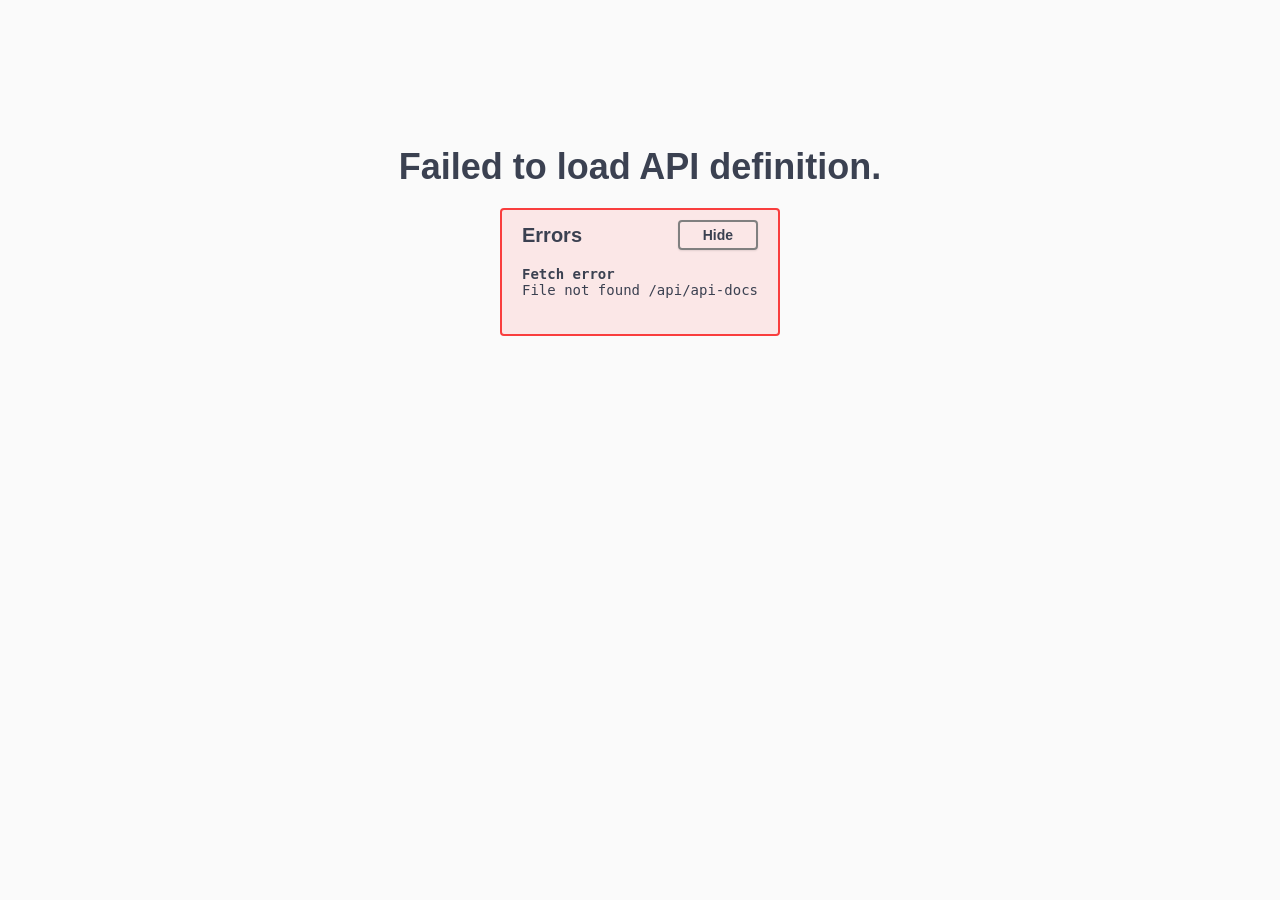
==== web/swagger-ui/index.html @ 10d41999 "new resolve swagger and errors html" ====
<!DOCTYPE html>
<html lang="pt-BR">
<head>
  <meta charset="utf-8" />
  <meta name="viewport" content="width=device-width, initial-scale=1" />
  <meta name="theme-color" content="#5b4bff" />
  <title>EmiteAI API — Documentação Swagger</title>
  <link rel="stylesheet" type="text/css" href="swagger-ui.css" />
  <link rel="icon" type="image/png" href="favicon-32x32.png" sizes="32x32" />
  <link rel="icon" type="image/png" href="favicon-16x16.png" sizes="16x16" />
  <style>
    html { box-sizing: border-box; -webkit-font-smoothing: antialiased; -moz-osx-font-smoothing: grayscale; }
    *, *:before, *:after { box-sizing: inherit; }
    body { margin: 0; background: #fafafa; font-family: system-ui, -apple-system, BlinkMacSystemFont, "Segoe UI", Roboto, "Helvetica Neue", Arial, sans-serif; }
    .topbar { display: none; }
  </style>
</head>
<body>
  <div id="swagger-ui"></div>
  <script src="swagger-ui-bundle.js"></script>
  <script src="swagger-ui-standalone-preset.js"></script>
  <script src="swagger-initializer.js"></script>
  <script>
    window.onload = function() {
      const ui = SwaggerUIBundle({
        url: "/api/api-docs",
        dom_id: "#swagger-ui",
        deepLinking: true,
        presets: [SwaggerUIBundle.presets.apis, SwaggerUIStandalonePreset],
        plugins: [SwaggerUIBundle.plugins.DownloadUrl],
        layout: "StandaloneLayout",
        validatorUrl: null,
        tryItOutEnabled: true,
        filter: true,
        docExpansion: "list",
        displayRequestDuration: true,
        oauth2RedirectUrl: "/api/swagger-ui/oauth2-redirect.html"
      });
      window.ui = ui;
    };
  </script>
</body>
</html>
---- web/swagger-ui/swagger-ui.css ----
.swagger-ui{color:#3b4151;font-family:sans-serif/*! normalize.css v7.0.0 | MIT License | github.com/necolas/normalize.css */}.swagger-ui html{line-height:1.15;-ms-text-size-adjust:100%;-webkit-text-size-adjust:100%}.swagger-ui body{margin:0}.swagger-ui article,.swagger-ui aside,.swagger-ui footer,.swagger-ui header,.swagger-ui nav,.swagger-ui section{display:block}.swagger-ui h1{font-size:2em;margin:.67em 0}.swagger-ui figcaption,.swagger-ui figure,.swagger-ui main{display:block}.swagger-ui figure{margin:1em 40px}.swagger-ui hr{box-sizing:content-box;height:0;overflow:visible}.swagger-ui pre{font-family:monospace,monospace;font-size:1em}.swagger-ui a{background-color:transparent;-webkit-text-decoration-skip:objects}.swagger-ui abbr[title]{border-bottom:none;text-decoration:underline;-webkit-text-decoration:underline dotted;text-decoration:underline dotted}.swagger-ui b,.swagger-ui strong{font-weight:inherit;font-weight:bolder}.swagger-ui code,.swagger-ui kbd,.swagger-ui samp{font-family:monospace,monospace;font-size:1em}.swagger-ui dfn{font-style:italic}.swagger-ui mark{background-color:#ff0;color:#000}.swagger-ui small{font-size:80%}.swagger-ui sub,.swagger-ui sup{font-size:75%;line-height:0;position:relative;vertical-align:baseline}.swagger-ui sub{bottom:-.25em}.swagger-ui sup{top:-.5em}.swagger-ui audio,.swagger-ui video{display:inline-block}.swagger-ui audio:not([controls]){display:none;height:0}.swagger-ui img{border-style:none}.swagger-ui svg:not(:root){overflow:hidden}.swagger-ui button,.swagger-ui input,.swagger-ui optgroup,.swagger-ui select,.swagger-ui textarea{font-family:sans-serif;font-size:100%;line-height:1.15;margin:0}.swagger-ui button,.swagger-ui input{overflow:visible}.swagger-ui button,.swagger-ui select{text-transform:none}.swagger-ui [type=reset],.swagger-ui [type=submit],.swagger-ui button,.swagger-ui html [type=button]{-webkit-appearance:button}.swagger-ui [type=button]::-moz-focus-inner,.swagger-ui [type=reset]::-moz-focus-inner,.swagger-ui [type=submit]::-moz-focus-inner,.swagger-ui button::-moz-focus-inner{border-style:none;padding:0}.swagger-ui [type=button]:-moz-focusring,.swagger-ui [type=reset]:-moz-focusring,.swagger-ui [type=submit]:-moz-focusring,.swagger-ui button:-moz-focusring{outline:1px dotted ButtonText}.swagger-ui fieldset{padding:.35em .75em .625em}.swagger-ui legend{box-sizing:border-box;color:inherit;display:table;max-width:100%;padding:0;white-space:normal}.swagger-ui progress{display:inline-block;vertical-align:baseline}.swagger-ui textarea{overflow:auto}.swagger-ui [type=checkbox],.swagger-ui [type=radio]{box-sizing:border-box;padding:0}.swagger-ui [type=number]::-webkit-inner-spin-button,.swagger-ui [type=number]::-webkit-outer-spin-button{height:auto}.swagger-ui [type=search]{-webkit-appearance:textfield;outline-offset:-2px}.swagger-ui [type=search]::-webkit-search-cancel-button,.swagger-ui [type=search]::-webkit-search-decoration{-webkit-appearance:none}.swagger-ui ::-webkit-file-upload-button{-webkit-appearance:button;font:inherit}.swagger-ui details,.swagger-ui menu{display:block}.swagger-ui summary{display:list-item}.swagger-ui canvas{display:inline-block}.swagger-ui [hidden],.swagger-ui template{display:none}.swagger-ui .debug *{outline:1px solid gold}.swagger-ui .debug-white *{outline:1px solid #fff}.swagger-ui .debug-black *{outline:1px solid #000}.swagger-ui .debug-grid{background:transparent url([data-uri]) repeat 0 0}.swagger-ui .debug-grid-16{background:transparent url([data-uri]) repeat 0 0}.swagger-ui .debug-grid-8-solid{background:#fff url([data-uri]) repeat 0 0}.swagger-ui .debug-grid-16-solid{background:#fff url([data-uri]) repeat 0 0}.swagger-ui .border-box,.swagger-ui a,.swagger-ui article,.swagger-ui body,.swagger-ui code,.swagger-ui dd,.swagger-ui div,.swagger-ui dl,.swagger-ui dt,.swagger-ui fieldset,.swagger-ui footer,.swagger-ui form,.swagger-ui h1,.swagger-ui h2,.swagger-ui h3,.swagger-ui h4,.swagger-ui h5,.swagger-ui h6,.swagger-ui header,.swagger-ui html,.swagger-ui input[type=email],.swagger-ui input[type=number],.swagger-ui input[type=password],.swagger-ui input[type=tel],.swagger-ui input[type=text],.swagger-ui input[type=url],.swagger-ui legend,.swagger-ui li,.swagger-ui main,.swagger-ui ol,.swagger-ui p,.swagger-ui pre,.swagger-ui section,.swagger-ui table,.swagger-ui td,.swagger-ui textarea,.swagger-ui th,.swagger-ui tr,.swagger-ui ul{box-sizing:border-box}.swagger-ui .aspect-ratio{height:0;position:relative}.swagger-ui .aspect-ratio--16x9{padding-bottom:56.25%}.swagger-ui .aspect-ratio--9x16{padding-bottom:177.77%}.swagger-ui .aspect-ratio--4x3{padding-bottom:75%}.swagger-ui .aspect-ratio--3x4{padding-bottom:133.33%}.swagger-ui .aspect-ratio--6x4{padding-bottom:66.6%}.swagger-ui .aspect-ratio--4x6{padding-bottom:150%}.swagger-ui .aspect-ratio--8x5{padding-bottom:62.5%}.swagger-ui .aspect-ratio--5x8{padding-bottom:160%}.swagger-ui .aspect-ratio--7x5{padding-bottom:71.42%}.swagger-ui .aspect-ratio--5x7{padding-bottom:140%}.swagger-ui .aspect-ratio--1x1{padding-bottom:100%}.swagger-ui .aspect-ratio--object{bottom:0;height:100%;left:0;position:absolute;right:0;top:0;width:100%;z-index:100}@media screen and (min-width:30em){.swagger-ui .aspect-ratio-ns{height:0;position:relative}.swagger-ui .aspect-ratio--16x9-ns{padding-bottom:56.25%}.swagger-ui .aspect-ratio--9x16-ns{padding-bottom:177.77%}.swagger-ui .aspect-ratio--4x3-ns{padding-bottom:75%}.swagger-ui .aspect-ratio--3x4-ns{padding-bottom:133.33%}.swagger-ui .aspect-ratio--6x4-ns{padding-bottom:66.6%}.swagger-ui .aspect-ratio--4x6-ns{padding-bottom:150%}.swagger-ui .aspect-ratio--8x5-ns{padding-bottom:62.5%}.swagger-ui .aspect-ratio--5x8-ns{padding-bottom:160%}.swagger-ui .aspect-ratio--7x5-ns{padding-bottom:71.42%}.swagger-ui .aspect-ratio--5x7-ns{padding-bottom:140%}.swagger-ui .aspect-ratio--1x1-ns{padding-bottom:100%}.swagger-ui .aspect-ratio--object-ns{bottom:0;height:100%;left:0;position:absolute;right:0;top:0;width:100%;z-index:100}}@media screen and (min-width:30em)and (max-width:60em){.swagger-ui .aspect-ratio-m{height:0;position:relative}.swagger-ui .aspect-ratio--16x9-m{padding-bottom:56.25%}.swagger-ui .aspect-ratio--9x16-m{padding-bottom:177.77%}.swagger-ui .aspect-ratio--4x3-m{padding-bottom:75%}.swagger-ui .aspect-ratio--3x4-m{padding-bottom:133.33%}.swagger-ui .aspect-ratio--6x4-m{padding-bottom:66.6%}.swagger-ui .aspect-ratio--4x6-m{padding-bottom:150%}.swagger-ui .aspect-ratio--8x5-m{padding-bottom:62.5%}.swagger-ui .aspect-ratio--5x8-m{padding-bottom:160%}.swagger-ui .aspect-ratio--7x5-m{padding-bottom:71.42%}.swagger-ui .aspect-ratio--5x7-m{padding-bottom:140%}.swagger-ui .aspect-ratio--1x1-m{padding-bottom:100%}.swagger-ui .aspect-ratio--object-m{bottom:0;height:100%;left:0;position:absolute;right:0;top:0;width:100%;z-index:100}}@media screen and (min-width:60em){.swagger-ui .aspect-ratio-l{height:0;position:relative}.swagger-ui .aspect-ratio--16x9-l{padding-bottom:56.25%}.swagger-ui .aspect-ratio--9x16-l{padding-bottom:177.77%}.swagger-ui .aspect-ratio--4x3-l{padding-bottom:75%}.swagger-ui .aspect-ratio--3x4-l{padding-bottom:133.33%}.swagger-ui .aspect-ratio--6x4-l{padding-bottom:66.6%}.swagger-ui .aspect-ratio--4x6-l{padding-bottom:150%}.swagger-ui .aspect-ratio--8x5-l{padding-bottom:62.5%}.swagger-ui .aspect-ratio--5x8-l{padding-bottom:160%}.swagger-ui .aspect-ratio--7x5-l{padding-bottom:71.42%}.swagger-ui .aspect-ratio--5x7-l{padding-bottom:140%}.swagger-ui .aspect-ratio--1x1-l{padding-bottom:100%}.swagger-ui .aspect-ratio--object-l{bottom:0;height:100%;left:0;position:absolute;right:0;top:0;width:100%;z-index:100}}.swagger-ui img{max-width:100%}.swagger-ui .cover{background-size:cover!important}.swagger-ui .contain{background-size:contain!important}@media screen and (min-width:30em){.swagger-ui .cover-ns{background-size:cover!important}.swagger-ui .contain-ns{background-size:contain!important}}@media screen and (min-width:30em)and (max-width:60em){.swagger-ui .cover-m{background-size:cover!important}.swagger-ui .contain-m{background-size:contain!important}}@media screen and (min-width:60em){.swagger-ui .cover-l{background-size:cover!important}.swagger-ui .contain-l{background-size:contain!important}}.swagger-ui .bg-center{background-position:50%;background-repeat:no-repeat}.swagger-ui .bg-top{background-position:top;background-repeat:no-repeat}.swagger-ui .bg-right{background-position:100%;background-repeat:no-repeat}.swagger-ui .bg-bottom{background-position:bottom;background-repeat:no-repeat}.swagger-ui .bg-left{background-position:0;background-repeat:no-repeat}@media screen and (min-width:30em){.swagger-ui .bg-center-ns{background-position:50%;background-repeat:no-repeat}.swagger-ui .bg-top-ns{background-position:top;background-repeat:no-repeat}.swagger-ui .bg-right-ns{background-position:100%;background-repeat:no-repeat}.swagger-ui .bg-bottom-ns{background-position:bottom;background-repeat:no-repeat}.swagger-ui .bg-left-ns{background-position:0;background-repeat:no-repeat}}@media screen and (min-width:30em)and (max-width:60em){.swagger-ui .bg-center-m{background-position:50%;background-repeat:no-repeat}.swagger-ui .bg-top-m{background-position:top;background-repeat:no-repeat}.swagger-ui .bg-right-m{background-position:100%;background-repeat:no-repeat}.swagger-ui .bg-bottom-m{background-position:bottom;background-repeat:no-repeat}.swagger-ui .bg-left-m{background-position:0;background-repeat:no-repeat}}@media screen and (min-width:60em){.swagger-ui .bg-center-l{background-position:50%;background-repeat:no-repeat}.swagger-ui .bg-top-l{background-position:top;background-repeat:no-repeat}.swagger-ui .bg-right-l{background-position:100%;background-repeat:no-repeat}.swagger-ui .bg-bottom-l{background-position:bottom;background-repeat:no-repeat}.swagger-ui .bg-left-l{background-position:0;background-repeat:no-repeat}}.swagger-ui .outline{outline:1px solid}.swagger-ui .outline-transparent{outline:1px solid transparent}.swagger-ui .outline-0{outline:0}@media screen and (min-width:30em){.swagger-ui .outline-ns{outline:1px solid}.swagger-ui .outline-transparent-ns{outline:1px solid transparent}.swagger-ui .outline-0-ns{outline:0}}@media screen and (min-width:30em)and (max-width:60em){.swagger-ui .outline-m{outline:1px solid}.swagger-ui .outline-transparent-m{outline:1px solid transparent}.swagger-ui .outline-0-m{outline:0}}@media screen and (min-width:60em){.swagger-ui .outline-l{outline:1px solid}.swagger-ui .outline-transparent-l{outline:1px solid transparent}.swagger-ui .outline-0-l{outline:0}}.swagger-ui .ba{border-style:solid;border-width:1px}.swagger-ui .bt{border-top-style:solid;border-top-width:1px}.swagger-ui .br{border-right-style:solid;border-right-width:1px}.swagger-ui .bb{border-bottom-style:solid;border-bottom-width:1px}.swagger-ui .bl{border-left-style:solid;border-left-width:1px}.swagger-ui .bn{border-style:none;border-width:0}@media screen and (min-width:30em){.swagger-ui .ba-ns{border-style:solid;border-width:1px}.swagger-ui .bt-ns{border-top-style:solid;border-top-width:1px}.swagger-ui .br-ns{border-right-style:solid;border-right-width:1px}.swagger-ui .bb-ns{border-bottom-style:solid;border-bottom-width:1px}.swagger-ui .bl-ns{border-left-style:solid;border-left-width:1px}.swagger-ui .bn-ns{border-style:none;border-width:0}}@media screen and (min-width:30em)and (max-width:60em){.swagger-ui .ba-m{border-style:solid;border-width:1px}.swagger-ui .bt-m{border-top-style:solid;border-top-width:1px}.swagger-ui .br-m{border-right-style:solid;border-right-width:1px}.swagger-ui .bb-m{border-bottom-style:solid;border-bottom-width:1px}.swagger-ui .bl-m{border-left-style:solid;border-left-width:1px}.swagger-ui .bn-m{border-style:none;border-width:0}}@media screen and (min-width:60em){.swagger-ui .ba-l{border-style:solid;border-width:1px}.swagger-ui .bt-l{border-top-style:solid;border-top-width:1px}.swagger-ui .br-l{border-right-style:solid;border-right-width:1px}.swagger-ui .bb-l{border-bottom-style:solid;border-bottom-width:1px}.swagger-ui .bl-l{border-left-style:solid;border-left-width:1px}.swagger-ui .bn-l{border-style:none;border-width:0}}.swagger-ui .b--black{border-color:#000}.swagger-ui .b--near-black{border-color:#111}.swagger-ui .b--dark-gray{border-color:#333}.swagger-ui .b--mid-gray{border-color:#555}.swagger-ui .b--gray{border-color:#777}.swagger-ui .b--silver{border-color:#999}.swagger-ui .b--light-silver{border-color:#aaa}.swagger-ui .b--moon-gray{border-color:#ccc}.swagger-ui .b--light-gray{border-color:#eee}.swagger-ui .b--near-white{border-color:#f4f4f4}.swagger-ui .b--white{border-color:#fff}.swagger-ui .b--white-90{border-color:hsla(0,0%,100%,.9)}.swagger-ui .b--white-80{border-color:hsla(0,0%,100%,.8)}.swagger-ui .b--white-70{border-color:hsla(0,0%,100%,.7)}.swagger-ui .b--white-60{border-color:hsla(0,0%,100%,.6)}.swagger-ui .b--white-50{border-color:hsla(0,0%,100%,.5)}.swagger-ui .b--white-40{border-color:hsla(0,0%,100%,.4)}.swagger-ui .b--white-30{border-color:hsla(0,0%,100%,.3)}.swagger-ui .b--white-20{border-color:hsla(0,0%,100%,.2)}.swagger-ui .b--white-10{border-color:hsla(0,0%,100%,.1)}.swagger-ui .b--white-05{border-color:hsla(0,0%,100%,.05)}.swagger-ui .b--white-025{border-color:hsla(0,0%,100%,.025)}.swagger-ui .b--white-0125{border-color:hsla(0,0%,100%,.013)}.swagger-ui .b--black-90{border-color:rgba(0,0,0,.9)}.swagger-ui .b--black-80{border-color:rgba(0,0,0,.8)}.swagger-ui .b--black-70{border-color:rgba(0,0,0,.7)}.swagger-ui .b--black-60{border-color:rgba(0,0,0,.6)}.swagger-ui .b--black-50{border-color:rgba(0,0,0,.5)}.swagger-ui .b--black-40{border-color:rgba(0,0,0,.4)}.swagger-ui .b--black-30{border-color:rgba(0,0,0,.3)}.swagger-ui .b--black-20{border-color:rgba(0,0,0,.2)}.swagger-ui .b--black-10{border-color:rgba(0,0,0,.1)}.swagger-ui .b--black-05{border-color:rgba(0,0,0,.05)}.swagger-ui .b--black-025{border-color:rgba(0,0,0,.025)}.swagger-ui .b--black-0125{border-color:rgba(0,0,0,.013)}.swagger-ui .b--dark-red{border-color:#e7040f}.swagger-ui .b--red{border-color:#ff4136}.swagger-ui .b--light-red{border-color:#ff725c}.swagger-ui .b--orange{border-color:#ff6300}.swagger-ui .b--gold{border-color:#ffb700}.swagger-ui .b--yellow{border-color:gold}.swagger-ui .b--light-yellow{border-color:#fbf1a9}.swagger-ui .b--purple{border-color:#5e2ca5}.swagger-ui .b--light-purple{border-color:#a463f2}.swagger-ui .b--dark-pink{border-color:#d5008f}.swagger-ui .b--hot-pink{border-color:#ff41b4}.swagger-ui .b--pink{border-color:#ff80cc}.swagger-ui .b--light-pink{border-color:#ffa3d7}.swagger-ui .b--dark-green{border-color:#137752}.swagger-ui .b--green{border-color:#19a974}.swagger-ui .b--light-green{border-color:#9eebcf}.swagger-ui .b--navy{border-color:#001b44}.swagger-ui .b--dark-blue{border-color:#00449e}.swagger-ui .b--blue{border-color:#357edd}.swagger-ui .b--light-blue{border-color:#96ccff}.swagger-ui .b--lightest-blue{border-color:#cdecff}.swagger-ui .b--washed-blue{border-color:#f6fffe}.swagger-ui .b--washed-green{border-color:#e8fdf5}.swagger-ui .b--washed-yellow{border-color:#fffceb}.swagger-ui .b--washed-red{border-color:#ffdfdf}.swagger-ui .b--transparent{border-color:transparent}.swagger-ui .b--inherit{border-color:inherit}.swagger-ui .br0{border-radius:0}.swagger-ui .br1{border-radius:.125rem}.swagger-ui .br2{border-radius:.25rem}.swagger-ui .br3{border-radius:.5rem}.swagger-ui .br4{border-radius:1rem}.swagger-ui .br-100{border-radius:100%}.swagger-ui .br-pill{border-radius:9999px}.swagger-ui .br--bottom{border-top-left-radius:0;border-top-right-radius:0}.swagger-ui .br--top{border-bottom-left-radius:0;border-bottom-right-radius:0}.swagger-ui .br--right{border-bottom-left-radius:0;border-top-left-radius:0}.swagger-ui .br--left{border-bottom-right-radius:0;border-top-right-radius:0}@media screen and (min-width:30em){.swagger-ui .br0-ns{border-radius:0}.swagger-ui .br1-ns{border-radius:.125rem}.swagger-ui .br2-ns{border-radius:.25rem}.swagger-ui .br3-ns{border-radius:.5rem}.swagger-ui .br4-ns{border-radius:1rem}.swagger-ui .br-100-ns{border-radius:100%}.swagger-ui .br-pill-ns{border-radius:9999px}.swagger-ui .br--bottom-ns{border-top-left-radius:0;border-top-right-radius:0}.swagger-ui .br--top-ns{border-bottom-left-radius:0;border-bottom-right-radius:0}.swagger-ui .br--right-ns{border-bottom-left-radius:0;border-top-left-radius:0}.swagger-ui .br--left-ns{border-bottom-right-radius:0;border-top-right-radius:0}}@media screen and (min-width:30em)and (max-width:60em){.swagger-ui .br0-m{border-radius:0}.swagger-ui .br1-m{border-radius:.125rem}.swagger-ui .br2-m{border-radius:.25rem}.swagger-ui .br3-m{border-radius:.5rem}.swagger-ui .br4-m{border-radius:1rem}.swagger-ui .br-100-m{border-radius:100%}.swagger-ui .br-pill-m{border-radius:9999px}.swagger-ui .br--bottom-m{border-top-left-radius:0;border-top-right-radius:0}.swagger-ui .br--top-m{border-bottom-left-radius:0;border-bottom-right-radius:0}.swagger-ui .br--right-m{border-bottom-left-radius:0;border-top-left-radius:0}.swagger-ui .br--left-m{border-bottom-right-radius:0;border-top-right-radius:0}}@media screen and (min-width:60em){.swagger-ui .br0-l{border-radius:0}.swagger-ui .br1-l{border-radius:.125rem}.swagger-ui .br2-l{border-radius:.25rem}.swagger-ui .br3-l{border-radius:.5rem}.swagger-ui .br4-l{border-radius:1rem}.swagger-ui .br-100-l{border-radius:100%}.swagger-ui .br-pill-l{border-radius:9999px}.swagger-ui .br--bottom-l{border-top-left-radius:0;border-top-right-radius:0}.swagger-ui .br--top-l{border-bottom-left-radius:0;border-bottom-right-radius:0}.swagger-ui .br--right-l{border-bottom-left-radius:0;border-top-left-radius:0}.swagger-ui .br--left-l{border-bottom-right-radius:0;border-top-right-radius:0}}.swagger-ui .b--dotted{border-style:dotted}.swagger-ui .b--dashed{border-style:dashed}.swagger-ui .b--solid{border-style:solid}.swagger-ui .b--none{border-style:none}@media screen and (min-width:30em){.swagger-ui .b--dotted-ns{border-style:dotted}.swagger-ui .b--dashed-ns{border-style:dashed}.swagger-ui .b--solid-ns{border-style:solid}.swagger-ui .b--none-ns{border-style:none}}@media screen and (min-width:30em)and (max-width:60em){.swagger-ui .b--dotted-m{border-style:dotted}.swagger-ui .b--dashed-m{border-style:dashed}.swagger-ui .b--solid-m{border-style:solid}.swagger-ui .b--none-m{border-style:none}}@media screen and (min-width:60em){.swagger-ui .b--dotted-l{border-style:dotted}.swagger-ui .b--dashed-l{border-style:dashed}.swagger-ui .b--solid-l{border-style:solid}.swagger-ui .b--none-l{border-style:none}}.swagger-ui .bw0{border-width:0}.swagger-ui .bw1{border-width:.125rem}.swagger-ui .bw2{border-width:.25rem}.swagger-ui .bw3{border-width:.5rem}.swagger-ui .bw4{border-width:1rem}.swagger-ui .bw5{border-width:2rem}.swagger-ui .bt-0{border-top-width:0}.swagger-ui .br-0{border-right-width:0}.swagger-ui .bb-0{border-bottom-width:0}.swagger-ui .bl-0{border-left-width:0}@media screen and (min-width:30em){.swagger-ui .bw0-ns{border-width:0}.swagger-ui .bw1-ns{border-width:.125rem}.swagger-ui .bw2-ns{border-width:.25rem}.swagger-ui .bw3-ns{border-width:.5rem}.swagger-ui .bw4-ns{border-width:1rem}.swagger-ui .bw5-ns{border-width:2rem}.swagger-ui .bt-0-ns{border-top-width:0}.swagger-ui .br-0-ns{border-right-width:0}.swagger-ui .bb-0-ns{border-bottom-width:0}.swagger-ui .bl-0-ns{border-left-width:0}}@media screen and (min-width:30em)and (max-width:60em){.swagger-ui .bw0-m{border-width:0}.swagger-ui .bw1-m{border-width:.125rem}.swagger-ui .bw2-m{border-width:.25rem}.swagger-ui .bw3-m{border-width:.5rem}.swagger-ui .bw4-m{border-width:1rem}.swagger-ui .bw5-m{border-width:2rem}.swagger-ui .bt-0-m{border-top-width:0}.swagger-ui .br-0-m{border-right-width:0}.swagger-ui .bb-0-m{border-bottom-width:0}.swagger-ui .bl-0-m{border-left-width:0}}@media screen and (min-width:60em){.swagger-ui .bw0-l{border-width:0}.swagger-ui .bw1-l{border-width:.125rem}.swagger-ui .bw2-l{border-width:.25rem}.swagger-ui .bw3-l{border-width:.5rem}.swagger-ui .bw4-l{border-width:1rem}.swagger-ui .bw5-l{border-width:2rem}.swagger-ui .bt-0-l{border-top-width:0}.swagger-ui .br-0-l{border-right-width:0}.swagger-ui .bb-0-l{border-bottom-width:0}.swagger-ui .bl-0-l{border-left-width:0}}.swagger-ui .shadow-1{box-shadow:0 0 4px 2px rgba(0,0,0,.2)}.swagger-ui .shadow-2{box-shadow:0 0 8px 2px rgba(0,0,0,.2)}.swagger-ui .shadow-3{box-shadow:2px 2px 4px 2px rgba(0,0,0,.2)}.swagger-ui .shadow-4{box-shadow:2px 2px 8px 0 rgba(0,0,0,.2)}.swagger-ui .shadow-5{box-shadow:4px 4px 8px 0 rgba(0,0,0,.2)}@media screen and (min-width:30em){.swagger-ui .shadow-1-ns{box-shadow:0 0 4px 2px rgba(0,0,0,.2)}.swagger-ui .shadow-2-ns{box-shadow:0 0 8px 2px rgba(0,0,0,.2)}.swagger-ui .shadow-3-ns{box-shadow:2px 2px 4px 2px rgba(0,0,0,.2)}.swagger-ui .shadow-4-ns{box-shadow:2px 2px 8px 0 rgba(0,0,0,.2)}.swagger-ui .shadow-5-ns{box-shadow:4px 4px 8px 0 rgba(0,0,0,.2)}}@media screen and (min-width:30em)and (max-width:60em){.swagger-ui .shadow-1-m{box-shadow:0 0 4px 2px rgba(0,0,0,.2)}.swagger-ui .shadow-2-m{box-shadow:0 0 8px 2px rgba(0,0,0,.2)}.swagger-ui .shadow-3-m{box-shadow:2px 2px 4px 2px rgba(0,0,0,.2)}.swagger-ui .shadow-4-m{box-shadow:2px 2px 8px 0 rgba(0,0,0,.2)}.swagger-ui .shadow-5-m{box-shadow:4px 4px 8px 0 rgba(0,0,0,.2)}}@media screen and (min-width:60em){.swagger-ui .shadow-1-l{box-shadow:0 0 4px 2px rgba(0,0,0,.2)}.swagger-ui .shadow-2-l{box-shadow:0 0 8px 2px rgba(0,0,0,.2)}.swagger-ui .shadow-3-l{box-shadow:2px 2px 4px 2px rgba(0,0,0,.2)}.swagger-ui .shadow-4-l{box-shadow:2px 2px 8px 0 rgba(0,0,0,.2)}.swagger-ui .shadow-5-l{box-shadow:4px 4px 8px 0 rgba(0,0,0,.2)}}.swagger-ui .pre{overflow-x:auto;overflow-y:hidden;overflow:scroll}.swagger-ui .top-0{top:0}.swagger-ui .right-0{right:0}.swagger-ui .bottom-0{bottom:0}.swagger-ui .left-0{left:0}.swagger-ui .top-1{top:1rem}.swagger-ui .right-1{right:1rem}.swagger-ui .bottom-1{bottom:1rem}.swagger-ui .left-1{left:1rem}.swagger-ui .top-2{top:2rem}.swagger-ui .right-2{right:2rem}.swagger-ui .bottom-2{bottom:2rem}.swagger-ui .left-2{left:2rem}.swagger-ui .top--1{top:-1rem}.swagger-ui .right--1{right:-1rem}.swagger-ui .bottom--1{bottom:-1rem}.swagger-ui .left--1{left:-1rem}.swagger-ui .top--2{top:-2rem}.swagger-ui .right--2{right:-2rem}.swagger-ui .bottom--2{bottom:-2rem}.swagger-ui .left--2{left:-2rem}.swagger-ui .absolute--fill{bottom:0;left:0;right:0;top:0}@media screen and (min-width:30em){.swagger-ui .top-0-ns{top:0}.swagger-ui .left-0-ns{left:0}.swagger-ui .right-0-ns{right:0}.swagger-ui .bottom-0-ns{bottom:0}.swagger-ui .top-1-ns{top:1rem}.swagger-ui .left-1-ns{left:1rem}.swagger-ui .right-1-ns{right:1rem}.swagger-ui .bottom-1-ns{bottom:1rem}.swagger-ui .top-2-ns{top:2rem}.swagger-ui .left-2-ns{left:2rem}.swagger-ui .right-2-ns{right:2rem}.swagger-ui .bottom-2-ns{bottom:2rem}.swagger-ui .top--1-ns{top:-1rem}.swagger-ui .right--1-ns{right:-1rem}.swagger-ui .bottom--1-ns{bottom:-1rem}.swagger-ui .left--1-ns{left:-1rem}.swagger-ui .top--2-ns{top:-2rem}.swagger-ui .right--2-ns{right:-2rem}.swagger-ui .bottom--2-ns{bottom:-2rem}.swagger-ui .left--2-ns{left:-2rem}.swagger-ui .absolute--fill-ns{bottom:0;left:0;right:0;top:0}}@media screen and (min-width:30em)and (max-width:60em){.swagger-ui .top-0-m{top:0}.swagger-ui .left-0-m{left:0}.swagger-ui .right-0-m{right:0}.swagger-ui .bottom-0-m{bottom:0}.swagger-ui .top-1-m{top:1rem}.swagger-ui .left-1-m{left:1rem}.swagger-ui .right-1-m{right:1rem}.swagger-ui .bottom-1-m{bottom:1rem}.swagger-ui .top-2-m{top:2rem}.swagger-ui .left-2-m{left:2rem}.swagger-ui .right-2-m{right:2rem}.swagger-ui .bottom-2-m{bottom:2rem}.swagger-ui .top--1-m{top:-1rem}.swagger-ui .right--1-m{right:-1rem}.swagger-ui .bottom--1-m{bottom:-1rem}.swagger-ui .left--1-m{left:-1rem}.swagger-ui .top--2-m{top:-2rem}.swagger-ui .right--2-m{right:-2rem}.swagger-ui .bottom--2-m{bottom:-2rem}.swagger-ui .left--2-m{left:-2rem}.swagger-ui .absolute--fill-m{bottom:0;left:0;right:0;top:0}}@media screen and (min-width:60em){.swagger-ui .top-0-l{top:0}.swagger-ui .left-0-l{left:0}.swagger-ui .right-0-l{right:0}.swagger-ui .bottom-0-l{bottom:0}.swagger-ui .top-1-l{top:1rem}.swagger-ui .left-1-l{left:1rem}.swagger-ui .right-1-l{right:1rem}.swagger-ui .bottom-1-l{bottom:1rem}.swagger-ui .top-2-l{top:2rem}.swagger-ui .left-2-l{left:2rem}.swagger-ui .right-2-l{right:2rem}.swagger-ui .bottom-2-l{bottom:2rem}.swagger-ui .top--1-l{top:-1rem}.swagger-ui .right--1-l{right:-1rem}.swagger-ui .bottom--1-l{bottom:-1rem}.swagger-ui .left--1-l{left:-1rem}.swagger-ui .top--2-l{top:-2rem}.swagger-ui .right--2-l{right:-2rem}.swagger-ui .bottom--2-l{bottom:-2rem}.swagger-ui .left--2-l{left:-2rem}.swagger-ui .absolute--fill-l{bottom:0;left:0;right:0;top:0}}.swagger-ui .cf:after,.swagger-ui .cf:before{content:" ";display:table}.swagger-ui .cf:after{clear:both}.swagger-ui .cf{zoom:1}.swagger-ui .cl{clear:left}.swagger-ui .cr{clear:right}.swagger-ui .cb{clear:both}.swagger-ui .cn{clear:none}@media screen and (min-width:30em){.swagger-ui .cl-ns{clear:left}.swagger-ui .cr-ns{clear:right}.swagger-ui .cb-ns{clear:both}.swagger-ui .cn-ns{clear:none}}@media screen and (min-width:30em)and (max-width:60em){.swagger-ui .cl-m{clear:left}.swagger-ui .cr-m{clear:right}.swagger-ui .cb-m{clear:both}.swagger-ui .cn-m{clear:none}}@media screen and (min-width:60em){.swagger-ui .cl-l{clear:left}.swagger-ui .cr-l{clear:right}.swagger-ui .cb-l{clear:both}.swagger-ui .cn-l{clear:none}}.swagger-ui .flex{display:flex}.swagger-ui .inline-flex{display:inline-flex}.swagger-ui .flex-auto{flex:1 1 auto;min-height:0;min-width:0}.swagger-ui .flex-none{flex:none}.swagger-ui .flex-column{flex-direction:column}.swagger-ui .flex-row{flex-direction:row}.swagger-ui .flex-wrap{flex-wrap:wrap}.swagger-ui .flex-nowrap{flex-wrap:nowrap}.swagger-ui .flex-wrap-reverse{flex-wrap:wrap-reverse}.swagger-ui .flex-column-reverse{flex-direction:column-reverse}.swagger-ui .flex-row-reverse{flex-direction:row-reverse}.swagger-ui .items-start{align-items:flex-start}.swagger-ui .items-end{align-items:flex-end}.swagger-ui .items-center{align-items:center}.swagger-ui .items-baseline{align-items:baseline}.swagger-ui .items-stretch{align-items:stretch}.swagger-ui .self-start{align-self:flex-start}.swagger-ui .self-end{align-self:flex-end}.swagger-ui .self-center{align-self:center}.swagger-ui .self-baseline{align-self:baseline}.swagger-ui .self-stretch{align-self:stretch}.swagger-ui .justify-start{justify-content:flex-start}.swagger-ui .justify-end{justify-content:flex-end}.swagger-ui .justify-center{justify-content:center}.swagger-ui .justify-between{justify-content:space-between}.swagger-ui .justify-around{justify-content:space-around}.swagger-ui .content-start{align-content:flex-start}.swagger-ui .content-end{align-content:flex-end}.swagger-ui .content-center{align-content:center}.swagger-ui .content-between{align-content:space-between}.swagger-ui .content-around{align-content:space-around}.swagger-ui .content-stretch{align-content:stretch}.swagger-ui .order-0{order:0}.swagger-ui .order-1{order:1}.swagger-ui .order-2{order:2}.swagger-ui .order-3{order:3}.swagger-ui .order-4{order:4}.swagger-ui .order-5{order:5}.swagger-ui .order-6{order:6}.swagger-ui .order-7{order:7}.swagger-ui .order-8{order:8}.swagger-ui .order-last{order:99999}.swagger-ui .flex-grow-0{flex-grow:0}.swagger-ui .flex-grow-1{flex-grow:1}.swagger-ui .flex-shrink-0{flex-shrink:0}.swagger-ui .flex-shrink-1{flex-shrink:1}@media screen and (min-width:30em){.swagger-ui .flex-ns{display:flex}.swagger-ui .inline-flex-ns{display:inline-flex}.swagger-ui .flex-auto-ns{flex:1 1 auto;min-height:0;min-width:0}.swagger-ui .flex-none-ns{flex:none}.swagger-ui .flex-column-ns{flex-direction:column}.swagger-ui .flex-row-ns{flex-direction:row}.swagger-ui .flex-wrap-ns{flex-wrap:wrap}.swagger-ui .flex-nowrap-ns{flex-wrap:nowrap}.swagger-ui .flex-wrap-reverse-ns{flex-wrap:wrap-reverse}.swagger-ui .flex-column-reverse-ns{flex-direction:column-reverse}.swagger-ui .flex-row-reverse-ns{flex-direction:row-reverse}.swagger-ui .items-start-ns{align-items:flex-start}.swagger-ui .items-end-ns{align-items:flex-end}.swagger-ui .items-center-ns{align-items:center}.swagger-ui .items-baseline-ns{align-items:baseline}.swagger-ui .items-stretch-ns{align-items:stretch}.swagger-ui .self-start-ns{align-self:flex-start}.swagger-ui .self-end-ns{align-self:flex-end}.swagger-ui .self-center-ns{align-self:center}.swagger-ui .self-baseline-ns{align-self:baseline}.swagger-ui .self-stretch-ns{align-self:stretch}.swagger-ui .justify-start-ns{justify-content:flex-start}.swagger-ui .justify-end-ns{justify-content:flex-end}.swagger-ui .justify-center-ns{justify-content:center}.swagger-ui .justify-between-ns{justify-content:space-between}.swagger-ui .justify-around-ns{justify-content:space-around}.swagger-ui .content-start-ns{align-content:flex-start}.swagger-ui .content-end-ns{align-content:flex-end}.swagger-ui .content-center-ns{align-content:center}.swagger-ui .content-between-ns{align-content:space-between}.swagger-ui .content-around-ns{align-content:space-around}.swagger-ui .content-stretch-ns{align-content:stretch}.swagger-ui .order-0-ns{order:0}.swagger-ui .order-1-ns{order:1}.swagger-ui .order-2-ns{order:2}.swagger-ui .order-3-ns{order:3}.swagger-ui .order-4-ns{order:4}.swagger-ui .order-5-ns{order:5}.swagger-ui .order-6-ns{order:6}.swagger-ui .order-7-ns{order:7}.swagger-ui .order-8-ns{order:8}.swagger-ui .order-last-ns{order:99999}.swagger-ui .flex-grow-0-ns{flex-grow:0}.swagger-ui .flex-grow-1-ns{flex-grow:1}.swagger-ui .flex-shrink-0-ns{flex-shrink:0}.swagger-ui .flex-shrink-1-ns{flex-shrink:1}}@media screen and (min-width:30em)and (max-width:60em){.swagger-ui .flex-m{display:flex}.swagger-ui .inline-flex-m{display:inline-flex}.swagger-ui .flex-auto-m{flex:1 1 auto;min-height:0;min-width:0}.swagger-ui .flex-none-m{flex:none}.swagger-ui .flex-column-m{flex-direction:column}.swagger-ui .flex-row-m{flex-direction:row}.swagger-ui .flex-wrap-m{flex-wrap:wrap}.swagger-ui .flex-nowrap-m{flex-wrap:nowrap}.swagger-ui .flex-wrap-reverse-m{flex-wrap:wrap-reverse}.swagger-ui .flex-column-reverse-m{flex-direction:column-reverse}.swagger-ui .flex-row-reverse-m{flex-direction:row-reverse}.swagger-ui .items-start-m{align-items:flex-start}.swagger-ui .items-end-m{align-items:flex-end}.swagger-ui .items-center-m{align-items:center}.swagger-ui .items-baseline-m{align-items:baseline}.swagger-ui .items-stretch-m{align-items:stretch}.swagger-ui .self-start-m{align-self:flex-start}.swagger-ui .self-end-m{align-self:flex-end}.swagger-ui .self-center-m{align-self:center}.swagger-ui .self-baseline-m{align-self:baseline}.swagger-ui .self-stretch-m{align-self:stretch}.swagger-ui .justify-start-m{justify-content:flex-start}.swagger-ui .justify-end-m{justify-content:flex-end}.swagger-ui .justify-center-m{justify-content:center}.swagger-ui .justify-between-m{justify-content:space-between}.swagger-ui .justify-around-m{justify-content:space-around}.swagger-ui .content-start-m{align-content:flex-start}.swagger-ui .content-end-m{align-content:flex-end}.swagger-ui .content-center-m{align-content:center}.swagger-ui .content-between-m{align-content:space-between}.swagger-ui .content-around-m{align-content:space-around}.swagger-ui .content-stretch-m{align-content:stretch}.swagger-ui .order-0-m{order:0}.swagger-ui .order-1-m{order:1}.swagger-ui .order-2-m{order:2}.swagger-ui .order-3-m{order:3}.swagger-ui .order-4-m{order:4}.swagger-ui .order-5-m{order:5}.swagger-ui .order-6-m{order:6}.swagger-ui .order-7-m{order:7}.swagger-ui .order-8-m{order:8}.swagger-ui .order-last-m{order:99999}.swagger-ui .flex-grow-0-m{flex-grow:0}.swagger-ui .flex-grow-1-m{flex-grow:1}.swagger-ui .flex-shrink-0-m{flex-shrink:0}.swagger-ui .flex-shrink-1-m{flex-shrink:1}}@media screen and (min-width:60em){.swagger-ui .flex-l{display:flex}.swagger-ui .inline-flex-l{display:inline-flex}.swagger-ui .flex-auto-l{flex:1 1 auto;min-height:0;min-width:0}.swagger-ui .flex-none-l{flex:none}.swagger-ui .flex-column-l{flex-direction:column}.swagger-ui .flex-row-l{flex-direction:row}.swagger-ui .flex-wrap-l{flex-wrap:wrap}.swagger-ui .flex-nowrap-l{flex-wrap:nowrap}.swagger-ui .flex-wrap-reverse-l{flex-wrap:wrap-reverse}.swagger-ui .flex-column-reverse-l{flex-direction:column-reverse}.swagger-ui .flex-row-reverse-l{flex-direction:row-reverse}.swagger-ui .items-start-l{align-items:flex-start}.swagger-ui .items-end-l{align-items:flex-end}.swagger-ui .items-center-l{align-items:center}.swagger-ui .items-baseline-l{align-items:baseline}.swagger-ui .items-stretch-l{align-items:stretch}.swagger-ui .self-start-l{align-self:flex-start}.swagger-ui .self-end-l{align-self:flex-end}.swagger-ui .self-center-l{align-self:center}.swagger-ui .self-baseline-l{align-self:baseline}.swagger-ui .self-stretch-l{align-self:stretch}.swagger-ui .justify-start-l{justify-content:flex-start}.swagger-ui .justify-end-l{justify-content:flex-end}.swagger-ui .justify-center-l{justify-content:center}.swagger-ui .justify-between-l{justify-content:space-between}.swagger-ui .justify-around-l{justify-content:space-around}.swagger-ui .content-start-l{align-content:flex-start}.swagger-ui .content-end-l{align-content:flex-end}.swagger-ui .content-center-l{align-content:center}.swagger-ui .content-between-l{align-content:space-between}.swagger-ui .content-around-l{align-content:space-around}.swagger-ui .content-stretch-l{align-content:stretch}.swagger-ui .order-0-l{order:0}.swagger-ui .order-1-l{order:1}.swagger-ui .order-2-l{order:2}.swagger-ui .order-3-l{order:3}.swagger-ui .order-4-l{order:4}.swagger-ui .order-5-l{order:5}.swagger-ui .order-6-l{order:6}.swagger-ui .order-7-l{order:7}.swagger-ui .order-8-l{order:8}.swagger-ui .order-last-l{order:99999}.swagger-ui .flex-grow-0-l{flex-grow:0}.swagger-ui .flex-grow-1-l{flex-grow:1}.swagger-ui .flex-shrink-0-l{flex-shrink:0}.swagger-ui .flex-shrink-1-l{flex-shrink:1}}.swagger-ui .dn{display:none}.swagger-ui .di{display:inline}.swagger-ui .db{display:block}.swagger-ui .dib{display:inline-block}.swagger-ui .dit{display:inline-table}.swagger-ui .dt{display:table}.swagger-ui .dtc{display:table-cell}.swagger-ui .dt-row{display:table-row}.swagger-ui .dt-row-group{display:table-row-group}.swagger-ui .dt-column{display:table-column}.swagger-ui .dt-column-group{display:table-column-group}.swagger-ui .dt--fixed{table-layout:fixed;width:100%}@media screen and (min-width:30em){.swagger-ui .dn-ns{display:none}.swagger-ui .di-ns{display:inline}.swagger-ui .db-ns{display:block}.swagger-ui .dib-ns{display:inline-block}.swagger-ui .dit-ns{display:inline-table}.swagger-ui .dt-ns{display:table}.swagger-ui .dtc-ns{display:table-cell}.swagger-ui .dt-row-ns{display:table-row}.swagger-ui .dt-row-group-ns{display:table-row-group}.swagger-ui .dt-column-ns{display:table-column}.swagger-ui .dt-column-group-ns{display:table-column-group}.swagger-ui .dt--fixed-ns{table-layout:fixed;width:100%}}@media screen and (min-width:30em)and (max-width:60em){.swagger-ui .dn-m{display:none}.swagger-ui .di-m{display:inline}.swagger-ui .db-m{display:block}.swagger-ui .dib-m{display:inline-block}.swagger-ui .dit-m{display:inline-table}.swagger-ui .dt-m{display:table}.swagger-ui .dtc-m{display:table-cell}.swagger-ui .dt-row-m{display:table-row}.swagger-ui .dt-row-group-m{display:table-row-group}.swagger-ui .dt-column-m{display:table-column}.swagger-ui .dt-column-group-m{display:table-column-group}.swagger-ui .dt--fixed-m{table-layout:fixed;width:100%}}@media screen and (min-width:60em){.swagger-ui .dn-l{display:none}.swagger-ui .di-l{display:inline}.swagger-ui .db-l{display:block}.swagger-ui .dib-l{display:inline-block}.swagger-ui .dit-l{display:inline-table}.swagger-ui .dt-l{display:table}.swagger-ui .dtc-l{display:table-cell}.swagger-ui .dt-row-l{display:table-row}.swagger-ui .dt-row-group-l{display:table-row-group}.swagger-ui .dt-column-l{display:table-column}.swagger-ui .dt-column-group-l{display:table-column-group}.swagger-ui .dt--fixed-l{table-layout:fixed;width:100%}}.swagger-ui .fl{_display:inline;float:left}.swagger-ui .fr{_display:inline;float:right}.swagger-ui .fn{float:none}@media screen and (min-width:30em){.swagger-ui .fl-ns{_display:inline;float:left}.swagger-ui .fr-ns{_display:inline;float:right}.swagger-ui .fn-ns{float:none}}@media screen and (min-width:30em)and (max-width:60em){.swagger-ui .fl-m{_display:inline;float:left}.swagger-ui .fr-m{_display:inline;float:right}.swagger-ui .fn-m{float:none}}@media screen and (min-width:60em){.swagger-ui .fl-l{_display:inline;float:left}.swagger-ui .fr-l{_display:inline;float:right}.swagger-ui .fn-l{float:none}}.swagger-ui .sans-serif{font-family:-apple-system,BlinkMacSystemFont,avenir next,avenir,helvetica,helvetica neue,ubuntu,roboto,noto,segoe ui,arial,sans-serif}.swagger-ui .serif{font-family:georgia,serif}.swagger-ui .system-sans-serif{font-family:sans-serif}.swagger-ui .system-serif{font-family:serif}.swagger-ui .code,.swagger-ui code{font-family:Consolas,monaco,monospace}.swagger-ui .courier{font-family:Courier Next,courier,monospace}.swagger-ui .helvetica{font-family:helvetica neue,helvetica,sans-serif}.swagger-ui .avenir{font-family:avenir next,avenir,sans-serif}.swagger-ui .athelas{font-family:athelas,georgia,serif}.swagger-ui .georgia{font-family:georgia,serif}.swagger-ui .times{font-family:times,serif}.swagger-ui .bodoni{font-family:Bodoni MT,serif}.swagger-ui .calisto{font-family:Calisto MT,serif}.swagger-ui .garamond{font-family:garamond,serif}.swagger-ui .baskerville{font-family:baskerville,serif}.swagger-ui .i{font-style:italic}.swagger-ui .fs-normal{font-style:normal}@media screen and (min-width:30em){.swagger-ui .i-ns{font-style:italic}.swagger-ui .fs-normal-ns{font-style:normal}}@media screen and (min-width:30em)and (max-width:60em){.swagger-ui .i-m{font-style:italic}.swagger-ui .fs-normal-m{font-style:normal}}@media screen and (min-width:60em){.swagger-ui .i-l{font-style:italic}.swagger-ui .fs-normal-l{font-style:normal}}.swagger-ui .normal{font-weight:400}.swagger-ui .b{font-weight:700}.swagger-ui .fw1{font-weight:100}.swagger-ui .fw2{font-weight:200}.swagger-ui .fw3{font-weight:300}.swagger-ui .fw4{font-weight:400}.swagger-ui .fw5{font-weight:500}.swagger-ui .fw6{font-weight:600}.swagger-ui .fw7{font-weight:700}.swagger-ui .fw8{font-weight:800}.swagger-ui .fw9{font-weight:900}@media screen and (min-width:30em){.swagger-ui .normal-ns{font-weight:400}.swagger-ui .b-ns{font-weight:700}.swagger-ui .fw1-ns{font-weight:100}.swagger-ui .fw2-ns{font-weight:200}.swagger-ui .fw3-ns{font-weight:300}.swagger-ui .fw4-ns{font-weight:400}.swagger-ui .fw5-ns{font-weight:500}.swagger-ui .fw6-ns{font-weight:600}.swagger-ui .fw7-ns{font-weight:700}.swagger-ui .fw8-ns{font-weight:800}.swagger-ui .fw9-ns{font-weight:900}}@media screen and (min-width:30em)and (max-width:60em){.swagger-ui .normal-m{font-weight:400}.swagger-ui .b-m{font-weight:700}.swagger-ui .fw1-m{font-weight:100}.swagger-ui .fw2-m{font-weight:200}.swagger-ui .fw3-m{font-weight:300}.swagger-ui .fw4-m{font-weight:400}.swagger-ui .fw5-m{font-weight:500}.swagger-ui .fw6-m{font-weight:600}.swagger-ui .fw7-m{font-weight:700}.swagger-ui .fw8-m{font-weight:800}.swagger-ui .fw9-m{font-weight:900}}@media screen and (min-width:60em){.swagger-ui .normal-l{font-weight:400}.swagger-ui .b-l{font-weight:700}.swagger-ui .fw1-l{font-weight:100}.swagger-ui .fw2-l{font-weight:200}.swagger-ui .fw3-l{font-weight:300}.swagger-ui .fw4-l{font-weight:400}.swagger-ui .fw5-l{font-weight:500}.swagger-ui .fw6-l{font-weight:600}.swagger-ui .fw7-l{font-weight:700}.swagger-ui .fw8-l{font-weight:800}.swagger-ui .fw9-l{font-weight:900}}.swagger-ui .input-reset{-webkit-appearance:none;-moz-appearance:none}.swagger-ui .button-reset::-moz-focus-inner,.swagger-ui .input-reset::-moz-focus-inner{border:0;padding:0}.swagger-ui .h1{height:1rem}.swagger-ui .h2{height:2rem}.swagger-ui .h3{height:4rem}.swagger-ui .h4{height:8rem}.swagger-ui .h5{height:16rem}.swagger-ui .h-25{height:25%}.swagger-ui .h-50{height:50%}.swagger-ui .h-75{height:75%}.swagger-ui .h-100{height:100%}.swagger-ui .min-h-100{min-height:100%}.swagger-ui .vh-25{height:25vh}.swagger-ui .vh-50{height:50vh}.swagger-ui .vh-75{height:75vh}.swagger-ui .vh-100{height:100vh}.swagger-ui .min-vh-100{min-height:100vh}.swagger-ui .h-auto{height:auto}.swagger-ui .h-inherit{height:inherit}@media screen and (min-width:30em){.swagger-ui .h1-ns{height:1rem}.swagger-ui .h2-ns{height:2rem}.swagger-ui .h3-ns{height:4rem}.swagger-ui .h4-ns{height:8rem}.swagger-ui .h5-ns{height:16rem}.swagger-ui .h-25-ns{height:25%}.swagger-ui .h-50-ns{height:50%}.swagger-ui .h-75-ns{height:75%}.swagger-ui .h-100-ns{height:100%}.swagger-ui .min-h-100-ns{min-height:100%}.swagger-ui .vh-25-ns{height:25vh}.swagger-ui .vh-50-ns{height:50vh}.swagger-ui .vh-75-ns{height:75vh}.swagger-ui .vh-100-ns{height:100vh}.swagger-ui .min-vh-100-ns{min-height:100vh}.swagger-ui .h-auto-ns{height:auto}.swagger-ui .h-inherit-ns{height:inherit}}@media screen and (min-width:30em)and (max-width:60em){.swagger-ui .h1-m{height:1rem}.swagger-ui .h2-m{height:2rem}.swagger-ui .h3-m{height:4rem}.swagger-ui .h4-m{height:8rem}.swagger-ui .h5-m{height:16rem}.swagger-ui .h-25-m{height:25%}.swagger-ui .h-50-m{height:50%}.swagger-ui .h-75-m{height:75%}.swagger-ui .h-100-m{height:100%}.swagger-ui .min-h-100-m{min-height:100%}.swagger-ui .vh-25-m{height:25vh}.swagger-ui .vh-50-m{height:50vh}.swagger-ui .vh-75-m{height:75vh}.swagger-ui .vh-100-m{height:100vh}.swagger-ui .min-vh-100-m{min-height:100vh}.swagger-ui .h-auto-m{height:auto}.swagger-ui .h-inherit-m{height:inherit}}@media screen and (min-width:60em){.swagger-ui .h1-l{height:1rem}.swagger-ui .h2-l{height:2rem}.swagger-ui .h3-l{height:4rem}.swagger-ui .h4-l{height:8rem}.swagger-ui .h5-l{height:16rem}.swagger-ui .h-25-l{height:25%}.swagger-ui .h-50-l{height:50%}.swagger-ui .h-75-l{height:75%}.swagger-ui .h-100-l{height:100%}.swagger-ui .min-h-100-l{min-height:100%}.swagger-ui .vh-25-l{height:25vh}.swagger-ui .vh-50-l{height:50vh}.swagger-ui .vh-75-l{height:75vh}.swagger-ui .vh-100-l{height:100vh}.swagger-ui .min-vh-100-l{min-height:100vh}.swagger-ui .h-auto-l{height:auto}.swagger-ui .h-inherit-l{height:inherit}}.swagger-ui .tracked{letter-spacing:.1em}.swagger-ui .tracked-tight{letter-spacing:-.05em}.swagger-ui .tracked-mega{letter-spacing:.25em}@media screen and (min-width:30em){.swagger-ui .tracked-ns{letter-spacing:.1em}.swagger-ui .tracked-tight-ns{letter-spacing:-.05em}.swagger-ui .tracked-mega-ns{letter-spacing:.25em}}@media screen and (min-width:30em)and (max-width:60em){.swagger-ui .tracked-m{letter-spacing:.1em}.swagger-ui .tracked-tight-m{letter-spacing:-.05em}.swagger-ui .tracked-mega-m{letter-spacing:.25em}}@media screen and (min-width:60em){.swagger-ui .tracked-l{letter-spacing:.1em}.swagger-ui .tracked-tight-l{letter-spacing:-.05em}.swagger-ui .tracked-mega-l{letter-spacing:.25em}}.swagger-ui .lh-solid{line-height:1}.swagger-ui .lh-title{line-height:1.25}.swagger-ui .lh-copy{line-height:1.5}@media screen and (min-width:30em){.swagger-ui .lh-solid-ns{line-height:1}.swagger-ui .lh-title-ns{line-height:1.25}.swagger-ui .lh-copy-ns{line-height:1.5}}@media screen and (min-width:30em)and (max-width:60em){.swagger-ui .lh-solid-m{line-height:1}.swagger-ui .lh-title-m{line-height:1.25}.swagger-ui .lh-copy-m{line-height:1.5}}@media screen and (min-width:60em){.swagger-ui .lh-solid-l{line-height:1}.swagger-ui .lh-title-l{line-height:1.25}.swagger-ui .lh-copy-l{line-height:1.5}}.swagger-ui .link{-webkit-text-decoration:none;text-decoration:none}.swagger-ui .link,.swagger-ui .link:active,.swagger-ui .link:focus,.swagger-ui .link:hover,.swagger-ui .link:link,.swagger-ui .link:visited{transition:color .15s ease-in}.swagger-ui .link:focus{outline:1px dotted currentColor}.swagger-ui .list{list-style-type:none}.swagger-ui .mw-100{max-width:100%}.swagger-ui .mw1{max-width:1rem}.swagger-ui .mw2{max-width:2rem}.swagger-ui .mw3{max-width:4rem}.swagger-ui .mw4{max-width:8rem}.swagger-ui .mw5{max-width:16rem}.swagger-ui .mw6{max-width:32rem}.swagger-ui .mw7{max-width:48rem}.swagger-ui .mw8{max-width:64rem}.swagger-ui .mw9{max-width:96rem}.swagger-ui .mw-none{max-width:none}@media screen and (min-width:30em){.swagger-ui .mw-100-ns{max-width:100%}.swagger-ui .mw1-ns{max-width:1rem}.swagger-ui .mw2-ns{max-width:2rem}.swagger-ui .mw3-ns{max-width:4rem}.swagger-ui .mw4-ns{max-width:8rem}.swagger-ui .mw5-ns{max-width:16rem}.swagger-ui .mw6-ns{max-width:32rem}.swagger-ui .mw7-ns{max-width:48rem}.swagger-ui .mw8-ns{max-width:64rem}.swagger-ui .mw9-ns{max-width:96rem}.swagger-ui .mw-none-ns{max-width:none}}@media screen and (min-width:30em)and (max-width:60em){.swagger-ui .mw-100-m{max-width:100%}.swagger-ui .mw1-m{max-width:1rem}.swagger-ui .mw2-m{max-width:2rem}.swagger-ui .mw3-m{max-width:4rem}.swagger-ui .mw4-m{max-width:8rem}.swagger-ui .mw5-m{max-width:16rem}.swagger-ui .mw6-m{max-width:32rem}.swagger-ui .mw7-m{max-width:48rem}.swagger-ui .mw8-m{max-width:64rem}.swagger-ui .mw9-m{max-width:96rem}.swagger-ui .mw-none-m{max-width:none}}@media screen and (min-width:60em){.swagger-ui .mw-100-l{max-width:100%}.swagger-ui .mw1-l{max-width:1rem}.swagger-ui .mw2-l{max-width:2rem}.swagger-ui .mw3-l{max-width:4rem}.swagger-ui .mw4-l{max-width:8rem}.swagger-ui .mw5-l{max-width:16rem}.swagger-ui .mw6-l{max-width:32rem}.swagger-ui .mw7-l{max-width:48rem}.swagger-ui .mw8-l{max-width:64rem}.swagger-ui .mw9-l{max-width:96rem}.swagger-ui .mw-none-l{max-width:none}}.swagger-ui .w1{width:1rem}.swagger-ui .w2{width:2rem}.swagger-ui .w3{width:4rem}.swagger-ui .w4{width:8rem}.swagger-ui .w5{width:16rem}.swagger-ui .w-10{width:10%}.swagger-ui .w-20{width:20%}.swagger-ui .w-25{width:25%}.swagger-ui .w-30{width:30%}.swagger-ui .w-33{width:33%}.swagger-ui .w-34{width:34%}.swagger-ui .w-40{width:40%}.swagger-ui .w-50{width:50%}.swagger-ui .w-60{width:60%}.swagger-ui .w-70{width:70%}.swagger-ui .w-75{width:75%}.swagger-ui .w-80{width:80%}.swagger-ui .w-90{width:90%}.swagger-ui .w-100{width:100%}.swagger-ui .w-third{width:33.3333333333%}.swagger-ui .w-two-thirds{width:66.6666666667%}.swagger-ui .w-auto{width:auto}@media screen and (min-width:30em){.swagger-ui .w1-ns{width:1rem}.swagger-ui .w2-ns{width:2rem}.swagger-ui .w3-ns{width:4rem}.swagger-ui .w4-ns{width:8rem}.swagger-ui .w5-ns{width:16rem}.swagger-ui .w-10-ns{width:10%}.swagger-ui .w-20-ns{width:20%}.swagger-ui .w-25-ns{width:25%}.swagger-ui .w-30-ns{width:30%}.swagger-ui .w-33-ns{width:33%}.swagger-ui .w-34-ns{width:34%}.swagger-ui .w-40-ns{width:40%}.swagger-ui .w-50-ns{width:50%}.swagger-ui .w-60-ns{width:60%}.swagger-ui .w-70-ns{width:70%}.swagger-ui .w-75-ns{width:75%}.swagger-ui .w-80-ns{width:80%}.swagger-ui .w-90-ns{width:90%}.swagger-ui .w-100-ns{width:100%}.swagger-ui .w-third-ns{width:33.3333333333%}.swagger-ui .w-two-thirds-ns{width:66.6666666667%}.swagger-ui .w-auto-ns{width:auto}}@media screen and (min-width:30em)and (max-width:60em){.swagger-ui .w1-m{width:1rem}.swagger-ui .w2-m{width:2rem}.swagger-ui .w3-m{width:4rem}.swagger-ui .w4-m{width:8rem}.swagger-ui .w5-m{width:16rem}.swagger-ui .w-10-m{width:10%}.swagger-ui .w-20-m{width:20%}.swagger-ui .w-25-m{width:25%}.swagger-ui .w-30-m{width:30%}.swagger-ui .w-33-m{width:33%}.swagger-ui .w-34-m{width:34%}.swagger-ui .w-40-m{width:40%}.swagger-ui .w-50-m{width:50%}.swagger-ui .w-60-m{width:60%}.swagger-ui .w-70-m{width:70%}.swagger-ui .w-75-m{width:75%}.swagger-ui .w-80-m{width:80%}.swagger-ui .w-90-m{width:90%}.swagger-ui .w-100-m{width:100%}.swagger-ui .w-third-m{width:33.3333333333%}.swagger-ui .w-two-thirds-m{width:66.6666666667%}.swagger-ui .w-auto-m{width:auto}}@media screen and (min-width:60em){.swagger-ui .w1-l{width:1rem}.swagger-ui .w2-l{width:2rem}.swagger-ui .w3-l{width:4rem}.swagger-ui .w4-l{width:8rem}.swagger-ui .w5-l{width:16rem}.swagger-ui .w-10-l{width:10%}.swagger-ui .w-20-l{width:20%}.swagger-ui .w-25-l{width:25%}.swagger-ui .w-30-l{width:30%}.swagger-ui .w-33-l{width:33%}.swagger-ui .w-34-l{width:34%}.swagger-ui .w-40-l{width:40%}.swagger-ui .w-50-l{width:50%}.swagger-ui .w-60-l{width:60%}.swagger-ui .w-70-l{width:70%}.swagger-ui .w-75-l{width:75%}.swagger-ui .w-80-l{width:80%}.swagger-ui .w-90-l{width:90%}.swagger-ui .w-100-l{width:100%}.swagger-ui .w-third-l{width:33.3333333333%}.swagger-ui .w-two-thirds-l{width:66.6666666667%}.swagger-ui .w-auto-l{width:auto}}.swagger-ui .overflow-visible{overflow:visible}.swagger-ui .overflow-hidden{overflow:hidden}.swagger-ui .overflow-scroll{overflow:scroll}.swagger-ui .overflow-auto{overflow:auto}.swagger-ui .overflow-x-visible{overflow-x:visible}.swagger-ui .overflow-x-hidden{overflow-x:hidden}.swagger-ui .overflow-x-scroll{overflow-x:scroll}.swagger-ui .overflow-x-auto{overflow-x:auto}.swagger-ui .overflow-y-visible{overflow-y:visible}.swagger-ui .overflow-y-hidden{overflow-y:hidden}.swagger-ui .overflow-y-scroll{overflow-y:scroll}.swagger-ui .overflow-y-auto{overflow-y:auto}@media screen and (min-width:30em){.swagger-ui .overflow-visible-ns{overflow:visible}.swagger-ui .overflow-hidden-ns{overflow:hidden}.swagger-ui .overflow-scroll-ns{overflow:scroll}.swagger-ui .overflow-auto-ns{overflow:auto}.swagger-ui .overflow-x-visible-ns{overflow-x:visible}.swagger-ui .overflow-x-hidden-ns{overflow-x:hidden}.swagger-ui .overflow-x-scroll-ns{overflow-x:scroll}.swagger-ui .overflow-x-auto-ns{overflow-x:auto}.swagger-ui .overflow-y-visible-ns{overflow-y:visible}.swagger-ui .overflow-y-hidden-ns{overflow-y:hidden}.swagger-ui .overflow-y-scroll-ns{overflow-y:scroll}.swagger-ui .overflow-y-auto-ns{overflow-y:auto}}@media screen and (min-width:30em)and (max-width:60em){.swagger-ui .overflow-visible-m{overflow:visible}.swagger-ui .overflow-hidden-m{overflow:hidden}.swagger-ui .overflow-scroll-m{overflow:scroll}.swagger-ui .overflow-auto-m{overflow:auto}.swagger-ui .overflow-x-visible-m{overflow-x:visible}.swagger-ui .overflow-x-hidden-m{overflow-x:hidden}.swagger-ui .overflow-x-scroll-m{overflow-x:scroll}.swagger-ui .overflow-x-auto-m{overflow-x:auto}.swagger-ui .overflow-y-visible-m{overflow-y:visible}.swagger-ui .overflow-y-hidden-m{overflow-y:hidden}.swagger-ui .overflow-y-scroll-m{overflow-y:scroll}.swagger-ui .overflow-y-auto-m{overflow-y:auto}}@media screen and (min-width:60em){.swagger-ui .overflow-visible-l{overflow:visible}.swagger-ui .overflow-hidden-l{overflow:hidden}.swagger-ui .overflow-scroll-l{overflow:scroll}.swagger-ui .overflow-auto-l{overflow:auto}.swagger-ui .overflow-x-visible-l{overflow-x:visible}.swagger-ui .overflow-x-hidden-l{overflow-x:hidden}.swagger-ui .overflow-x-scroll-l{overflow-x:scroll}.swagger-ui .overflow-x-auto-l{overflow-x:auto}.swagger-ui .overflow-y-visible-l{overflow-y:visible}.swagger-ui .overflow-y-hidden-l{overflow-y:hidden}.swagger-ui .overflow-y-scroll-l{overflow-y:scroll}.swagger-ui .overflow-y-auto-l{overflow-y:auto}}.swagger-ui .static{position:static}.swagger-ui .relative{position:relative}.swagger-ui .absolute{position:absolute}.swagger-ui .fixed{position:fixed}@media screen and (min-width:30em){.swagger-ui .static-ns{position:static}.swagger-ui .relative-ns{position:relative}.swagger-ui .absolute-ns{position:absolute}.swagger-ui .fixed-ns{position:fixed}}@media screen and (min-width:30em)and (max-width:60em){.swagger-ui .static-m{position:static}.swagger-ui .relative-m{position:relative}.swagger-ui .absolute-m{position:absolute}.swagger-ui .fixed-m{position:fixed}}@media screen and (min-width:60em){.swagger-ui .static-l{position:static}.swagger-ui .relative-l{position:relative}.swagger-ui .absolute-l{position:absolute}.swagger-ui .fixed-l{position:fixed}}.swagger-ui .o-100{opacity:1}.swagger-ui .o-90{opacity:.9}.swagger-ui .o-80{opacity:.8}.swagger-ui .o-70{opacity:.7}.swagger-ui .o-60{opacity:.6}.swagger-ui .o-50{opacity:.5}.swagger-ui .o-40{opacity:.4}.swagger-ui .o-30{opacity:.3}.swagger-ui .o-20{opacity:.2}.swagger-ui .o-10{opacity:.1}.swagger-ui .o-05{opacity:.05}.swagger-ui .o-025{opacity:.025}.swagger-ui .o-0{opacity:0}.swagger-ui .rotate-45{transform:rotate(45deg)}.swagger-ui .rotate-90{transform:rotate(90deg)}.swagger-ui .rotate-135{transform:rotate(135deg)}.swagger-ui .rotate-180{transform:rotate(180deg)}.swagger-ui .rotate-225{transform:rotate(225deg)}.swagger-ui .rotate-270{transform:rotate(270deg)}.swagger-ui .rotate-315{transform:rotate(315deg)}@media screen and (min-width:30em){.swagger-ui .rotate-45-ns{transform:rotate(45deg)}.swagger-ui .rotate-90-ns{transform:rotate(90deg)}.swagger-ui .rotate-135-ns{transform:rotate(135deg)}.swagger-ui .rotate-180-ns{transform:rotate(180deg)}.swagger-ui .rotate-225-ns{transform:rotate(225deg)}.swagger-ui .rotate-270-ns{transform:rotate(270deg)}.swagger-ui .rotate-315-ns{transform:rotate(315deg)}}@media screen and (min-width:30em)and (max-width:60em){.swagger-ui .rotate-45-m{transform:rotate(45deg)}.swagger-ui .rotate-90-m{transform:rotate(90deg)}.swagger-ui .rotate-135-m{transform:rotate(135deg)}.swagger-ui .rotate-180-m{transform:rotate(180deg)}.swagger-ui .rotate-225-m{transform:rotate(225deg)}.swagger-ui .rotate-270-m{transform:rotate(270deg)}.swagger-ui .rotate-315-m{transform:rotate(315deg)}}@media screen and (min-width:60em){.swagger-ui .rotate-45-l{transform:rotate(45deg)}.swagger-ui .rotate-90-l{transform:rotate(90deg)}.swagger-ui .rotate-135-l{transform:rotate(135deg)}.swagger-ui .rotate-180-l{transform:rotate(180deg)}.swagger-ui .rotate-225-l{transform:rotate(225deg)}.swagger-ui .rotate-270-l{transform:rotate(270deg)}.swagger-ui .rotate-315-l{transform:rotate(315deg)}}.swagger-ui .black-90{color:rgba(0,0,0,.9)}.swagger-ui .black-80{color:rgba(0,0,0,.8)}.swagger-ui .black-70{color:rgba(0,0,0,.7)}.swagger-ui .black-60{color:rgba(0,0,0,.6)}.swagger-ui .black-50{color:rgba(0,0,0,.5)}.swagger-ui .black-40{color:rgba(0,0,0,.4)}.swagger-ui .black-30{color:rgba(0,0,0,.3)}.swagger-ui .black-20{color:rgba(0,0,0,.2)}.swagger-ui .black-10{color:rgba(0,0,0,.1)}.swagger-ui .black-05{color:rgba(0,0,0,.05)}.swagger-ui .white-90{color:hsla(0,0%,100%,.9)}.swagger-ui .white-80{color:hsla(0,0%,100%,.8)}.swagger-ui .white-70{color:hsla(0,0%,100%,.7)}.swagger-ui .white-60{color:hsla(0,0%,100%,.6)}.swagger-ui .white-50{color:hsla(0,0%,100%,.5)}.swagger-ui .white-40{color:hsla(0,0%,100%,.4)}.swagger-ui .white-30{color:hsla(0,0%,100%,.3)}.swagger-ui .white-20{color:hsla(0,0%,100%,.2)}.swagger-ui .white-10{color:hsla(0,0%,100%,.1)}.swagger-ui .black{color:#000}.swagger-ui .near-black{color:#111}.swagger-ui .dark-gray{color:#333}.swagger-ui .mid-gray{color:#555}.swagger-ui .gray{color:#777}.swagger-ui .silver{color:#999}.swagger-ui .light-silver{color:#aaa}.swagger-ui .moon-gray{color:#ccc}.swagger-ui .light-gray{color:#eee}.swagger-ui .near-white{color:#f4f4f4}.swagger-ui .white{color:#fff}.swagger-ui .dark-red{color:#e7040f}.swagger-ui .red{color:#ff4136}.swagger-ui .light-red{color:#ff725c}.swagger-ui .orange{color:#ff6300}.swagger-ui .gold{color:#ffb700}.swagger-ui .yellow{color:gold}.swagger-ui .light-yellow{color:#fbf1a9}.swagger-ui .purple{color:#5e2ca5}.swagger-ui .light-purple{color:#a463f2}.swagger-ui .dark-pink{color:#d5008f}.swagger-ui .hot-pink{color:#ff41b4}.swagger-ui .pink{color:#ff80cc}.swagger-ui .light-pink{color:#ffa3d7}.swagger-ui .dark-green{color:#137752}.swagger-ui .green{color:#19a974}.swagger-ui .light-green{color:#9eebcf}.swagger-ui .navy{color:#001b44}.swagger-ui .dark-blue{color:#00449e}.swagger-ui .blue{color:#357edd}.swagger-ui .light-blue{color:#96ccff}.swagger-ui .lightest-blue{color:#cdecff}.swagger-ui .washed-blue{color:#f6fffe}.swagger-ui .washed-green{color:#e8fdf5}.swagger-ui .washed-yellow{color:#fffceb}.swagger-ui .washed-red{color:#ffdfdf}.swagger-ui .color-inherit{color:inherit}.swagger-ui .bg-black-90{background-color:rgba(0,0,0,.9)}.swagger-ui .bg-black-80{background-color:rgba(0,0,0,.8)}.swagger-ui .bg-black-70{background-color:rgba(0,0,0,.7)}.swagger-ui .bg-black-60{background-color:rgba(0,0,0,.6)}.swagger-ui .bg-black-50{background-color:rgba(0,0,0,.5)}.swagger-ui .bg-black-40{background-color:rgba(0,0,0,.4)}.swagger-ui .bg-black-30{background-color:rgba(0,0,0,.3)}.swagger-ui .bg-black-20{background-color:rgba(0,0,0,.2)}.swagger-ui .bg-black-10{background-color:rgba(0,0,0,.1)}.swagger-ui .bg-black-05{background-color:rgba(0,0,0,.05)}.swagger-ui .bg-white-90{background-color:hsla(0,0%,100%,.9)}.swagger-ui .bg-white-80{background-color:hsla(0,0%,100%,.8)}.swagger-ui .bg-white-70{background-color:hsla(0,0%,100%,.7)}.swagger-ui .bg-white-60{background-color:hsla(0,0%,100%,.6)}.swagger-ui .bg-white-50{background-color:hsla(0,0%,100%,.5)}.swagger-ui .bg-white-40{background-color:hsla(0,0%,100%,.4)}.swagger-ui .bg-white-30{background-color:hsla(0,0%,100%,.3)}.swagger-ui .bg-white-20{background-color:hsla(0,0%,100%,.2)}.swagger-ui .bg-white-10{background-color:hsla(0,0%,100%,.1)}.swagger-ui .bg-black{background-color:#000}.swagger-ui .bg-near-black{background-color:#111}.swagger-ui .bg-dark-gray{background-color:#333}.swagger-ui .bg-mid-gray{background-color:#555}.swagger-ui .bg-gray{background-color:#777}.swagger-ui .bg-silver{background-color:#999}.swagger-ui .bg-light-silver{background-color:#aaa}.swagger-ui .bg-moon-gray{background-color:#ccc}.swagger-ui .bg-light-gray{background-color:#eee}.swagger-ui .bg-near-white{background-color:#f4f4f4}.swagger-ui .bg-white{background-color:#fff}.swagger-ui .bg-transparent{background-color:transparent}.swagger-ui .bg-dark-red{background-color:#e7040f}.swagger-ui .bg-red{background-color:#ff4136}.swagger-ui .bg-light-red{background-color:#ff725c}.swagger-ui .bg-orange{background-color:#ff6300}.swagger-ui .bg-gold{background-color:#ffb700}.swagger-ui .bg-yellow{background-color:gold}.swagger-ui .bg-light-yellow{background-color:#fbf1a9}.swagger-ui .bg-purple{background-color:#5e2ca5}.swagger-ui .bg-light-purple{background-color:#a463f2}.swagger-ui .bg-dark-pink{background-color:#d5008f}.swagger-ui .bg-hot-pink{background-color:#ff41b4}.swagger-ui .bg-pink{background-color:#ff80cc}.swagger-ui .bg-light-pink{background-color:#ffa3d7}.swagger-ui .bg-dark-green{background-color:#137752}.swagger-ui .bg-green{background-color:#19a974}.swagger-ui .bg-light-green{background-color:#9eebcf}.swagger-ui .bg-navy{background-color:#001b44}.swagger-ui .bg-dark-blue{background-color:#00449e}.swagger-ui .bg-blue{background-color:#357edd}.swagger-ui .bg-light-blue{background-color:#96ccff}.swagger-ui .bg-lightest-blue{background-color:#cdecff}.swagger-ui .bg-washed-blue{background-color:#f6fffe}.swagger-ui .bg-washed-green{background-color:#e8fdf5}.swagger-ui .bg-washed-yellow{background-color:#fffceb}.swagger-ui .bg-washed-red{background-color:#ffdfdf}.swagger-ui .bg-inherit{background-color:inherit}.swagger-ui .hover-black:focus,.swagger-ui .hover-black:hover{color:#000}.swagger-ui .hover-near-black:focus,.swagger-ui .hover-near-black:hover{color:#111}.swagger-ui .hover-dark-gray:focus,.swagger-ui .hover-dark-gray:hover{color:#333}.swagger-ui .hover-mid-gray:focus,.swagger-ui .hover-mid-gray:hover{color:#555}.swagger-ui .hover-gray:focus,.swagger-ui .hover-gray:hover{color:#777}.swagger-ui .hover-silver:focus,.swagger-ui .hover-silver:hover{color:#999}.swagger-ui .hover-light-silver:focus,.swagger-ui .hover-light-silver:hover{color:#aaa}.swagger-ui .hover-moon-gray:focus,.swagger-ui .hover-moon-gray:hover{color:#ccc}.swagger-ui .hover-light-gray:focus,.swagger-ui .hover-light-gray:hover{color:#eee}.swagger-ui .hover-near-white:focus,.swagger-ui .hover-near-white:hover{color:#f4f4f4}.swagger-ui .hover-white:focus,.swagger-ui .hover-white:hover{color:#fff}.swagger-ui .hover-black-90:focus,.swagger-ui .hover-black-90:hover{color:rgba(0,0,0,.9)}.swagger-ui .hover-black-80:focus,.swagger-ui .hover-black-80:hover{color:rgba(0,0,0,.8)}.swagger-ui .hover-black-70:focus,.swagger-ui .hover-black-70:hover{color:rgba(0,0,0,.7)}.swagger-ui .hover-black-60:focus,.swagger-ui .hover-black-60:hover{color:rgba(0,0,0,.6)}.swagger-ui .hover-black-50:focus,.swagger-ui .hover-black-50:hover{color:rgba(0,0,0,.5)}.swagger-ui .hover-black-40:focus,.swagger-ui .hover-black-40:hover{color:rgba(0,0,0,.4)}.swagger-ui .hover-black-30:focus,.swagger-ui .hover-black-30:hover{color:rgba(0,0,0,.3)}.swagger-ui .hover-black-20:focus,.swagger-ui .hover-black-20:hover{color:rgba(0,0,0,.2)}.swagger-ui .hover-black-10:focus,.swagger-ui .hover-black-10:hover{color:rgba(0,0,0,.1)}.swagger-ui .hover-white-90:focus,.swagger-ui .hover-white-90:hover{color:hsla(0,0%,100%,.9)}.swagger-ui .hover-white-80:focus,.swagger-ui .hover-white-80:hover{color:hsla(0,0%,100%,.8)}.swagger-ui .hover-white-70:focus,.swagger-ui .hover-white-70:hover{color:hsla(0,0%,100%,.7)}.swagger-ui .hover-white-60:focus,.swagger-ui .hover-white-60:hover{color:hsla(0,0%,100%,.6)}.swagger-ui .hover-white-50:focus,.swagger-ui .hover-white-50:hover{color:hsla(0,0%,100%,.5)}.swagger-ui .hover-white-40:focus,.swagger-ui .hover-white-40:hover{color:hsla(0,0%,100%,.4)}.swagger-ui .hover-white-30:focus,.swagger-ui .hover-white-30:hover{color:hsla(0,0%,100%,.3)}.swagger-ui .hover-white-20:focus,.swagger-ui .hover-white-20:hover{color:hsla(0,0%,100%,.2)}.swagger-ui .hover-white-10:focus,.swagger-ui .hover-white-10:hover{color:hsla(0,0%,100%,.1)}.swagger-ui .hover-inherit:focus,.swagger-ui .hover-inherit:hover{color:inherit}.swagger-ui .hover-bg-black:focus,.swagger-ui .hover-bg-black:hover{background-color:#000}.swagger-ui .hover-bg-near-black:focus,.swagger-ui .hover-bg-near-black:hover{background-color:#111}.swagger-ui .hover-bg-dark-gray:focus,.swagger-ui .hover-bg-dark-gray:hover{background-color:#333}.swagger-ui .hover-bg-mid-gray:focus,.swagger-ui .hover-bg-mid-gray:hover{background-color:#555}.swagger-ui .hover-bg-gray:focus,.swagger-ui .hover-bg-gray:hover{background-color:#777}.swagger-ui .hover-bg-silver:focus,.swagger-ui .hover-bg-silver:hover{background-color:#999}.swagger-ui .hover-bg-light-silver:focus,.swagger-ui .hover-bg-light-silver:hover{background-color:#aaa}.swagger-ui .hover-bg-moon-gray:focus,.swagger-ui .hover-bg-moon-gray:hover{background-color:#ccc}.swagger-ui .hover-bg-light-gray:focus,.swagger-ui .hover-bg-light-gray:hover{background-color:#eee}.swagger-ui .hover-bg-near-white:focus,.swagger-ui .hover-bg-near-white:hover{background-color:#f4f4f4}.swagger-ui .hover-bg-white:focus,.swagger-ui .hover-bg-white:hover{background-color:#fff}.swagger-ui .hover-bg-transparent:focus,.swagger-ui .hover-bg-transparent:hover{background-color:transparent}.swagger-ui .hover-bg-black-90:focus,.swagger-ui .hover-bg-black-90:hover{background-color:rgba(0,0,0,.9)}.swagger-ui .hover-bg-black-80:focus,.swagger-ui .hover-bg-black-80:hover{background-color:rgba(0,0,0,.8)}.swagger-ui .hover-bg-black-70:focus,.swagger-ui .hover-bg-black-70:hover{background-color:rgba(0,0,0,.7)}.swagger-ui .hover-bg-black-60:focus,.swagger-ui .hover-bg-black-60:hover{background-color:rgba(0,0,0,.6)}.swagger-ui .hover-bg-black-50:focus,.swagger-ui .hover-bg-black-50:hover{background-color:rgba(0,0,0,.5)}.swagger-ui .hover-bg-black-40:focus,.swagger-ui .hover-bg-black-40:hover{background-color:rgba(0,0,0,.4)}.swagger-ui .hover-bg-black-30:focus,.swagger-ui .hover-bg-black-30:hover{background-color:rgba(0,0,0,.3)}.swagger-ui .hover-bg-black-20:focus,.swagger-ui .hover-bg-black-20:hover{background-color:rgba(0,0,0,.2)}.swagger-ui .hover-bg-black-10:focus,.swagger-ui .hover-bg-black-10:hover{background-color:rgba(0,0,0,.1)}.swagger-ui .hover-bg-white-90:focus,.swagger-ui .hover-bg-white-90:hover{background-color:hsla(0,0%,100%,.9)}.swagger-ui .hover-bg-white-80:focus,.swagger-ui .hover-bg-white-80:hover{background-color:hsla(0,0%,100%,.8)}.swagger-ui .hover-bg-white-70:focus,.swagger-ui .hover-bg-white-70:hover{background-color:hsla(0,0%,100%,.7)}.swagger-ui .hover-bg-white-60:focus,.swagger-ui .hover-bg-white-60:hover{background-color:hsla(0,0%,100%,.6)}.swagger-ui .hover-bg-white-50:focus,.swagger-ui .hover-bg-white-50:hover{background-color:hsla(0,0%,100%,.5)}.swagger-ui .hover-bg-white-40:focus,.swagger-ui .hover-bg-white-40:hover{background-color:hsla(0,0%,100%,.4)}.swagger-ui .hover-bg-white-30:focus,.swagger-ui .hover-bg-white-30:hover{background-color:hsla(0,0%,100%,.3)}.swagger-ui .hover-bg-white-20:focus,.swagger-ui .hover-bg-white-20:hover{background-color:hsla(0,0%,100%,.2)}.swagger-ui .hover-bg-white-10:focus,.swagger-ui .hover-bg-white-10:hover{background-color:hsla(0,0%,100%,.1)}.swagger-ui .hover-dark-red:focus,.swagger-ui .hover-dark-red:hover{color:#e7040f}.swagger-ui .hover-red:focus,.swagger-ui .hover-red:hover{color:#ff4136}.swagger-ui .hover-light-red:focus,.swagger-ui .hover-light-red:hover{color:#ff725c}.swagger-ui .hover-orange:focus,.swagger-ui .hover-orange:hover{color:#ff6300}.swagger-ui .hover-gold:focus,.swagger-ui .hover-gold:hover{color:#ffb700}.swagger-ui .hover-yellow:focus,.swagger-ui .hover-yellow:hover{color:gold}.swagger-ui .hover-light-yellow:focus,.swagger-ui .hover-light-yellow:hover{color:#fbf1a9}.swagger-ui .hover-purple:focus,.swagger-ui .hover-purple:hover{color:#5e2ca5}.swagger-ui .hover-light-purple:focus,.swagger-ui .hover-light-purple:hover{color:#a463f2}.swagger-ui .hover-dark-pink:focus,.swagger-ui .hover-dark-pink:hover{color:#d5008f}.swagger-ui .hover-hot-pink:focus,.swagger-ui .hover-hot-pink:hover{color:#ff41b4}.swagger-ui .hover-pink:focus,.swagger-ui .hover-pink:hover{color:#ff80cc}.swagger-ui .hover-light-pink:focus,.swagger-ui .hover-light-pink:hover{color:#ffa3d7}.swagger-ui .hover-dark-green:focus,.swagger-ui .hover-dark-green:hover{color:#137752}.swagger-ui .hover-green:focus,.swagger-ui .hover-green:hover{color:#19a974}.swagger-ui .hover-light-green:focus,.swagger-ui .hover-light-green:hover{color:#9eebcf}.swagger-ui .hover-navy:focus,.swagger-ui .hover-navy:hover{color:#001b44}.swagger-ui .hover-dark-blue:focus,.swagger-ui .hover-dark-blue:hover{color:#00449e}.swagger-ui .hover-blue:focus,.swagger-ui .hover-blue:hover{color:#357edd}.swagger-ui .hover-light-blue:focus,.swagger-ui .hover-light-blue:hover{color:#96ccff}.swagger-ui .hover-lightest-blue:focus,.swagger-ui .hover-lightest-blue:hover{color:#cdecff}.swagger-ui .hover-washed-blue:focus,.swagger-ui .hover-washed-blue:hover{color:#f6fffe}.swagger-ui .hover-washed-green:focus,.swagger-ui .hover-washed-green:hover{color:#e8fdf5}.swagger-ui .hover-washed-yellow:focus,.swagger-ui .hover-washed-yellow:hover{color:#fffceb}.swagger-ui .hover-washed-red:focus,.swagger-ui .hover-washed-red:hover{color:#ffdfdf}.swagger-ui .hover-bg-dark-red:focus,.swagger-ui .hover-bg-dark-red:hover{background-color:#e7040f}.swagger-ui .hover-bg-red:focus,.swagger-ui .hover-bg-red:hover{background-color:#ff4136}.swagger-ui .hover-bg-light-red:focus,.swagger-ui .hover-bg-light-red:hover{background-color:#ff725c}.swagger-ui .hover-bg-orange:focus,.swagger-ui .hover-bg-orange:hover{background-color:#ff6300}.swagger-ui .hover-bg-gold:focus,.swagger-ui .hover-bg-gold:hover{background-color:#ffb700}.swagger-ui .hover-bg-yellow:focus,.swagger-ui .hover-bg-yellow:hover{background-color:gold}.swagger-ui .hover-bg-light-yellow:focus,.swagger-ui .hover-bg-light-yellow:hover{background-color:#fbf1a9}.swagger-ui .hover-bg-purple:focus,.swagger-ui .hover-bg-purple:hover{background-color:#5e2ca5}.swagger-ui .hover-bg-light-purple:focus,.swagger-ui .hover-bg-light-purple:hover{background-color:#a463f2}.swagger-ui .hover-bg-dark-pink:focus,.swagger-ui .hover-bg-dark-pink:hover{background-color:#d5008f}.swagger-ui .hover-bg-hot-pink:focus,.swagger-ui .hover-bg-hot-pink:hover{background-color:#ff41b4}.swagger-ui .hover-bg-pink:focus,.swagger-ui .hover-bg-pink:hover{background-color:#ff80cc}.swagger-ui .hover-bg-light-pink:focus,.swagger-ui .hover-bg-light-pink:hover{background-color:#ffa3d7}.swagger-ui .hover-bg-dark-green:focus,.swagger-ui .hover-bg-dark-green:hover{background-color:#137752}.swagger-ui .hover-bg-green:focus,.swagger-ui .hover-bg-green:hover{background-color:#19a974}.swagger-ui .hover-bg-light-green:focus,.swagger-ui .hover-bg-light-green:hover{background-color:#9eebcf}.swagger-ui .hover-bg-navy:focus,.swagger-ui .hover-bg-navy:hover{background-color:#001b44}.swagger-ui .hover-bg-dark-blue:focus,.swagger-ui .hover-bg-dark-blue:hover{background-color:#00449e}.swagger-ui .hover-bg-blue:focus,.swagger-ui .hover-bg-blue:hover{background-color:#357edd}.swagger-ui .hover-bg-light-blue:focus,.swagger-ui .hover-bg-light-blue:hover{background-color:#96ccff}.swagger-ui .hover-bg-lightest-blue:focus,.swagger-ui .hover-bg-lightest-blue:hover{background-color:#cdecff}.swagger-ui .hover-bg-washed-blue:focus,.swagger-ui .hover-bg-washed-blue:hover{background-color:#f6fffe}.swagger-ui .hover-bg-washed-green:focus,.swagger-ui .hover-bg-washed-green:hover{background-color:#e8fdf5}.swagger-ui .hover-bg-washed-yellow:focus,.swagger-ui .hover-bg-washed-yellow:hover{background-color:#fffceb}.swagger-ui .hover-bg-washed-red:focus,.swagger-ui .hover-bg-washed-red:hover{background-color:#ffdfdf}.swagger-ui .hover-bg-inherit:focus,.swagger-ui .hover-bg-inherit:hover{background-color:inherit}.swagger-ui .pa0{padding:0}.swagger-ui .pa1{padding:.25rem}.swagger-ui .pa2{padding:.5rem}.swagger-ui .pa3{padding:1rem}.swagger-ui .pa4{padding:2rem}.swagger-ui .pa5{padding:4rem}.swagger-ui .pa6{padding:8rem}.swagger-ui .pa7{padding:16rem}.swagger-ui .pl0{padding-left:0}.swagger-ui .pl1{padding-left:.25rem}.swagger-ui .pl2{padding-left:.5rem}.swagger-ui .pl3{padding-left:1rem}.swagger-ui .pl4{padding-left:2rem}.swagger-ui .pl5{padding-left:4rem}.swagger-ui .pl6{padding-left:8rem}.swagger-ui .pl7{padding-left:16rem}.swagger-ui .pr0{padding-right:0}.swagger-ui .pr1{padding-right:.25rem}.swagger-ui .pr2{padding-right:.5rem}.swagger-ui .pr3{padding-right:1rem}.swagger-ui .pr4{padding-right:2rem}.swagger-ui .pr5{padding-right:4rem}.swagger-ui .pr6{padding-right:8rem}.swagger-ui .pr7{padding-right:16rem}.swagger-ui .pb0{padding-bottom:0}.swagger-ui .pb1{padding-bottom:.25rem}.swagger-ui .pb2{padding-bottom:.5rem}.swagger-ui .pb3{padding-bottom:1rem}.swagger-ui .pb4{padding-bottom:2rem}.swagger-ui .pb5{padding-bottom:4rem}.swagger-ui .pb6{padding-bottom:8rem}.swagger-ui .pb7{padding-bottom:16rem}.swagger-ui .pt0{padding-top:0}.swagger-ui .pt1{padding-top:.25rem}.swagger-ui .pt2{padding-top:.5rem}.swagger-ui .pt3{padding-top:1rem}.swagger-ui .pt4{padding-top:2rem}.swagger-ui .pt5{padding-top:4rem}.swagger-ui .pt6{padding-top:8rem}.swagger-ui .pt7{padding-top:16rem}.swagger-ui .pv0{padding-bottom:0;padding-top:0}.swagger-ui .pv1{padding-bottom:.25rem;padding-top:.25rem}.swagger-ui .pv2{padding-bottom:.5rem;padding-top:.5rem}.swagger-ui .pv3{padding-bottom:1rem;padding-top:1rem}.swagger-ui .pv4{padding-bottom:2rem;padding-top:2rem}.swagger-ui .pv5{padding-bottom:4rem;padding-top:4rem}.swagger-ui .pv6{padding-bottom:8rem;padding-top:8rem}.swagger-ui .pv7{padding-bottom:16rem;padding-top:16rem}.swagger-ui .ph0{padding-left:0;padding-right:0}.swagger-ui .ph1{padding-left:.25rem;padding-right:.25rem}.swagger-ui .ph2{padding-left:.5rem;padding-right:.5rem}.swagger-ui .ph3{padding-left:1rem;padding-right:1rem}.swagger-ui .ph4{padding-left:2rem;padding-right:2rem}.swagger-ui .ph5{padding-left:4rem;padding-right:4rem}.swagger-ui .ph6{padding-left:8rem;padding-right:8rem}.swagger-ui .ph7{padding-left:16rem;padding-right:16rem}.swagger-ui .ma0{margin:0}.swagger-ui .ma1{margin:.25rem}.swagger-ui .ma2{margin:.5rem}.swagger-ui .ma3{margin:1rem}.swagger-ui .ma4{margin:2rem}.swagger-ui .ma5{margin:4rem}.swagger-ui .ma6{margin:8rem}.swagger-ui .ma7{margin:16rem}.swagger-ui .ml0{margin-left:0}.swagger-ui .ml1{margin-left:.25rem}.swagger-ui .ml2{margin-left:.5rem}.swagger-ui .ml3{margin-left:1rem}.swagger-ui .ml4{margin-left:2rem}.swagger-ui .ml5{margin-left:4rem}.swagger-ui .ml6{margin-left:8rem}.swagger-ui .ml7{margin-left:16rem}.swagger-ui .mr0{margin-right:0}.swagger-ui .mr1{margin-right:.25rem}.swagger-ui .mr2{margin-right:.5rem}.swagger-ui .mr3{margin-right:1rem}.swagger-ui .mr4{margin-right:2rem}.swagger-ui .mr5{margin-right:4rem}.swagger-ui .mr6{margin-right:8rem}.swagger-ui .mr7{margin-right:16rem}.swagger-ui .mb0{margin-bottom:0}.swagger-ui .mb1{margin-bottom:.25rem}.swagger-ui .mb2{margin-bottom:.5rem}.swagger-ui .mb3{margin-bottom:1rem}.swagger-ui .mb4{margin-bottom:2rem}.swagger-ui .mb5{margin-bottom:4rem}.swagger-ui .mb6{margin-bottom:8rem}.swagger-ui .mb7{margin-bottom:16rem}.swagger-ui .mt0{margin-top:0}.swagger-ui .mt1{margin-top:.25rem}.swagger-ui .mt2{margin-top:.5rem}.swagger-ui .mt3{margin-top:1rem}.swagger-ui .mt4{margin-top:2rem}.swagger-ui .mt5{margin-top:4rem}.swagger-ui .mt6{margin-top:8rem}.swagger-ui .mt7{margin-top:16rem}.swagger-ui .mv0{margin-bottom:0;margin-top:0}.swagger-ui .mv1{margin-bottom:.25rem;margin-top:.25rem}.swagger-ui .mv2{margin-bottom:.5rem;margin-top:.5rem}.swagger-ui .mv3{margin-bottom:1rem;margin-top:1rem}.swagger-ui .mv4{margin-bottom:2rem;margin-top:2rem}.swagger-ui .mv5{margin-bottom:4rem;margin-top:4rem}.swagger-ui .mv6{margin-bottom:8rem;margin-top:8rem}.swagger-ui .mv7{margin-bottom:16rem;margin-top:16rem}.swagger-ui .mh0{margin-left:0;margin-right:0}.swagger-ui .mh1{margin-left:.25rem;margin-right:.25rem}.swagger-ui .mh2{margin-left:.5rem;margin-right:.5rem}.swagger-ui .mh3{margin-left:1rem;margin-right:1rem}.swagger-ui .mh4{margin-left:2rem;margin-right:2rem}.swagger-ui .mh5{margin-left:4rem;margin-right:4rem}.swagger-ui .mh6{margin-left:8rem;margin-right:8rem}.swagger-ui .mh7{margin-left:16rem;margin-right:16rem}@media screen and (min-width:30em){.swagger-ui .pa0-ns{padding:0}.swagger-ui .pa1-ns{padding:.25rem}.swagger-ui .pa2-ns{padding:.5rem}.swagger-ui .pa3-ns{padding:1rem}.swagger-ui .pa4-ns{padding:2rem}.swagger-ui .pa5-ns{padding:4rem}.swagger-ui .pa6-ns{padding:8rem}.swagger-ui .pa7-ns{padding:16rem}.swagger-ui .pl0-ns{padding-left:0}.swagger-ui .pl1-ns{padding-left:.25rem}.swagger-ui .pl2-ns{padding-left:.5rem}.swagger-ui .pl3-ns{padding-left:1rem}.swagger-ui .pl4-ns{padding-left:2rem}.swagger-ui .pl5-ns{padding-left:4rem}.swagger-ui .pl6-ns{padding-left:8rem}.swagger-ui .pl7-ns{padding-left:16rem}.swagger-ui .pr0-ns{padding-right:0}.swagger-ui .pr1-ns{padding-right:.25rem}.swagger-ui .pr2-ns{padding-right:.5rem}.swagger-ui .pr3-ns{padding-right:1rem}.swagger-ui .pr4-ns{padding-right:2rem}.swagger-ui .pr5-ns{padding-right:4rem}.swagger-ui .pr6-ns{padding-right:8rem}.swagger-ui .pr7-ns{padding-right:16rem}.swagger-ui .pb0-ns{padding-bottom:0}.swagger-ui .pb1-ns{padding-bottom:.25rem}.swagger-ui .pb2-ns{padding-bottom:.5rem}.swagger-ui .pb3-ns{padding-bottom:1rem}.swagger-ui .pb4-ns{padding-bottom:2rem}.swagger-ui .pb5-ns{padding-bottom:4rem}.swagger-ui .pb6-ns{padding-bottom:8rem}.swagger-ui .pb7-ns{padding-bottom:16rem}.swagger-ui .pt0-ns{padding-top:0}.swagger-ui .pt1-ns{padding-top:.25rem}.swagger-ui .pt2-ns{padding-top:.5rem}.swagger-ui .pt3-ns{padding-top:1rem}.swagger-ui .pt4-ns{padding-top:2rem}.swagger-ui .pt5-ns{padding-top:4rem}.swagger-ui .pt6-ns{padding-top:8rem}.swagger-ui .pt7-ns{padding-top:16rem}.swagger-ui .pv0-ns{padding-bottom:0;padding-top:0}.swagger-ui .pv1-ns{padding-bottom:.25rem;padding-top:.25rem}.swagger-ui .pv2-ns{padding-bottom:.5rem;padding-top:.5rem}.swagger-ui .pv3-ns{padding-bottom:1rem;padding-top:1rem}.swagger-ui .pv4-ns{padding-bottom:2rem;padding-top:2rem}.swagger-ui .pv5-ns{padding-bottom:4rem;padding-top:4rem}.swagger-ui .pv6-ns{padding-bottom:8rem;padding-top:8rem}.swagger-ui .pv7-ns{padding-bottom:16rem;padding-top:16rem}.swagger-ui .ph0-ns{padding-left:0;padding-right:0}.swagger-ui .ph1-ns{padding-left:.25rem;padding-right:.25rem}.swagger-ui .ph2-ns{padding-left:.5rem;padding-right:.5rem}.swagger-ui .ph3-ns{padding-left:1rem;padding-right:1rem}.swagger-ui .ph4-ns{padding-left:2rem;padding-right:2rem}.swagger-ui .ph5-ns{padding-left:4rem;padding-right:4rem}.swagger-ui .ph6-ns{padding-left:8rem;padding-right:8rem}.swagger-ui .ph7-ns{padding-left:16rem;padding-right:16rem}.swagger-ui .ma0-ns{margin:0}.swagger-ui .ma1-ns{margin:.25rem}.swagger-ui .ma2-ns{margin:.5rem}.swagger-ui .ma3-ns{margin:1rem}.swagger-ui .ma4-ns{margin:2rem}.swagger-ui .ma5-ns{margin:4rem}.swagger-ui .ma6-ns{margin:8rem}.swagger-ui .ma7-ns{margin:16rem}.swagger-ui .ml0-ns{margin-left:0}.swagger-ui .ml1-ns{margin-left:.25rem}.swagger-ui .ml2-ns{margin-left:.5rem}.swagger-ui .ml3-ns{margin-left:1rem}.swagger-ui .ml4-ns{margin-left:2rem}.swagger-ui .ml5-ns{margin-left:4rem}.swagger-ui .ml6-ns{margin-left:8rem}.swagger-ui .ml7-ns{margin-left:16rem}.swagger-ui .mr0-ns{margin-right:0}.swagger-ui .mr1-ns{margin-right:.25rem}.swagger-ui .mr2-ns{margin-right:.5rem}.swagger-ui .mr3-ns{margin-right:1rem}.swagger-ui .mr4-ns{margin-right:2rem}.swagger-ui .mr5-ns{margin-right:4rem}.swagger-ui .mr6-ns{margin-right:8rem}.swagger-ui .mr7-ns{margin-right:16rem}.swagger-ui .mb0-ns{margin-bottom:0}.swagger-ui .mb1-ns{margin-bottom:.25rem}.swagger-ui .mb2-ns{margin-bottom:.5rem}.swagger-ui .mb3-ns{margin-bottom:1rem}.swagger-ui .mb4-ns{margin-bottom:2rem}.swagger-ui .mb5-ns{margin-bottom:4rem}.swagger-ui .mb6-ns{margin-bottom:8rem}.swagger-ui .mb7-ns{margin-bottom:16rem}.swagger-ui .mt0-ns{margin-top:0}.swagger-ui .mt1-ns{margin-top:.25rem}.swagger-ui .mt2-ns{margin-top:.5rem}.swagger-ui .mt3-ns{margin-top:1rem}.swagger-ui .mt4-ns{margin-top:2rem}.swagger-ui .mt5-ns{margin-top:4rem}.swagger-ui .mt6-ns{margin-top:8rem}.swagger-ui .mt7-ns{margin-top:16rem}.swagger-ui .mv0-ns{margin-bottom:0;margin-top:0}.swagger-ui .mv1-ns{margin-bottom:.25rem;margin-top:.25rem}.swagger-ui .mv2-ns{margin-bottom:.5rem;margin-top:.5rem}.swagger-ui .mv3-ns{margin-bottom:1rem;margin-top:1rem}.swagger-ui .mv4-ns{margin-bottom:2rem;margin-top:2rem}.swagger-ui .mv5-ns{margin-bottom:4rem;margin-top:4rem}.swagger-ui .mv6-ns{margin-bottom:8rem;margin-top:8rem}.swagger-ui .mv7-ns{margin-bottom:16rem;margin-top:16rem}.swagger-ui .mh0-ns{margin-left:0;margin-right:0}.swagger-ui .mh1-ns{margin-left:.25rem;margin-right:.25rem}.swagger-ui .mh2-ns{margin-left:.5rem;margin-right:.5rem}.swagger-ui .mh3-ns{margin-left:1rem;margin-right:1rem}.swagger-ui .mh4-ns{margin-left:2rem;margin-right:2rem}.swagger-ui .mh5-ns{margin-left:4rem;margin-right:4rem}.swagger-ui .mh6-ns{margin-left:8rem;margin-right:8rem}.swagger-ui .mh7-ns{margin-left:16rem;margin-right:16rem}}@media screen and (min-width:30em)and (max-width:60em){.swagger-ui .pa0-m{padding:0}.swagger-ui .pa1-m{padding:.25rem}.swagger-ui .pa2-m{padding:.5rem}.swagger-ui .pa3-m{padding:1rem}.swagger-ui .pa4-m{padding:2rem}.swagger-ui .pa5-m{padding:4rem}.swagger-ui .pa6-m{padding:8rem}.swagger-ui .pa7-m{padding:16rem}.swagger-ui .pl0-m{padding-left:0}.swagger-ui .pl1-m{padding-left:.25rem}.swagger-ui .pl2-m{padding-left:.5rem}.swagger-ui .pl3-m{padding-left:1rem}.swagger-ui .pl4-m{padding-left:2rem}.swagger-ui .pl5-m{padding-left:4rem}.swagger-ui .pl6-m{padding-left:8rem}.swagger-ui .pl7-m{padding-left:16rem}.swagger-ui .pr0-m{padding-right:0}.swagger-ui .pr1-m{padding-right:.25rem}.swagger-ui .pr2-m{padding-right:.5rem}.swagger-ui .pr3-m{padding-right:1rem}.swagger-ui .pr4-m{padding-right:2rem}.swagger-ui .pr5-m{padding-right:4rem}.swagger-ui .pr6-m{padding-right:8rem}.swagger-ui .pr7-m{padding-right:16rem}.swagger-ui .pb0-m{padding-bottom:0}.swagger-ui .pb1-m{padding-bottom:.25rem}.swagger-ui .pb2-m{padding-bottom:.5rem}.swagger-ui .pb3-m{padding-bottom:1rem}.swagger-ui .pb4-m{padding-bottom:2rem}.swagger-ui .pb5-m{padding-bottom:4rem}.swagger-ui .pb6-m{padding-bottom:8rem}.swagger-ui .pb7-m{padding-bottom:16rem}.swagger-ui .pt0-m{padding-top:0}.swagger-ui .pt1-m{padding-top:.25rem}.swagger-ui .pt2-m{padding-top:.5rem}.swagger-ui .pt3-m{padding-top:1rem}.swagger-ui .pt4-m{padding-top:2rem}.swagger-ui .pt5-m{padding-top:4rem}.swagger-ui .pt6-m{padding-top:8rem}.swagger-ui .pt7-m{padding-top:16rem}.swagger-ui .pv0-m{padding-bottom:0;padding-top:0}.swagger-ui .pv1-m{padding-bottom:.25rem;padding-top:.25rem}.swagger-ui .pv2-m{padding-bottom:.5rem;padding-top:.5rem}.swagger-ui .pv3-m{padding-bottom:1rem;padding-top:1rem}.swagger-ui .pv4-m{padding-bottom:2rem;padding-top:2rem}.swagger-ui .pv5-m{padding-bottom:4rem;padding-top:4rem}.swagger-ui .pv6-m{padding-bottom:8rem;padding-top:8rem}.swagger-ui .pv7-m{padding-bottom:16rem;padding-top:16rem}.swagger-ui .ph0-m{padding-left:0;padding-right:0}.swagger-ui .ph1-m{padding-left:.25rem;padding-right:.25rem}.swagger-ui .ph2-m{padding-left:.5rem;padding-right:.5rem}.swagger-ui .ph3-m{padding-left:1rem;padding-right:1rem}.swagger-ui .ph4-m{padding-left:2rem;padding-right:2rem}.swagger-ui .ph5-m{padding-left:4rem;padding-right:4rem}.swagger-ui .ph6-m{padding-left:8rem;padding-right:8rem}.swagger-ui .ph7-m{padding-left:16rem;padding-right:16rem}.swagger-ui .ma0-m{margin:0}.swagger-ui .ma1-m{margin:.25rem}.swagger-ui .ma2-m{margin:.5rem}.swagger-ui .ma3-m{margin:1rem}.swagger-ui .ma4-m{margin:2rem}.swagger-ui .ma5-m{margin:4rem}.swagger-ui .ma6-m{margin:8rem}.swagger-ui .ma7-m{margin:16rem}.swagger-ui .ml0-m{margin-left:0}.swagger-ui .ml1-m{margin-left:.25rem}.swagger-ui .ml2-m{margin-left:.5rem}.swagger-ui .ml3-m{margin-left:1rem}.swagger-ui .ml4-m{margin-left:2rem}.swagger-ui .ml5-m{margin-left:4rem}.swagger-ui .ml6-m{margin-left:8rem}.swagger-ui .ml7-m{margin-left:16rem}.swagger-ui .mr0-m{margin-right:0}.swagger-ui .mr1-m{margin-right:.25rem}.swagger-ui .mr2-m{margin-right:.5rem}.swagger-ui .mr3-m{margin-right:1rem}.swagger-ui .mr4-m{margin-right:2rem}.swagger-ui .mr5-m{margin-right:4rem}.swagger-ui .mr6-m{margin-right:8rem}.swagger-ui .mr7-m{margin-right:16rem}.swagger-ui .mb0-m{margin-bottom:0}.swagger-ui .mb1-m{margin-bottom:.25rem}.swagger-ui .mb2-m{margin-bottom:.5rem}.swagger-ui .mb3-m{margin-bottom:1rem}.swagger-ui .mb4-m{margin-bottom:2rem}.swagger-ui .mb5-m{margin-bottom:4rem}.swagger-ui .mb6-m{margin-bottom:8rem}.swagger-ui .mb7-m{margin-bottom:16rem}.swagger-ui .mt0-m{margin-top:0}.swagger-ui .mt1-m{margin-top:.25rem}.swagger-ui .mt2-m{margin-top:.5rem}.swagger-ui .mt3-m{margin-top:1rem}.swagger-ui .mt4-m{margin-top:2rem}.swagger-ui .mt5-m{margin-top:4rem}.swagger-ui .mt6-m{margin-top:8rem}.swagger-ui .mt7-m{margin-top:16rem}.swagger-ui .mv0-m{margin-bottom:0;margin-top:0}.swagger-ui .mv1-m{margin-bottom:.25rem;margin-top:.25rem}.swagger-ui .mv2-m{margin-bottom:.5rem;margin-top:.5rem}.swagger-ui .mv3-m{margin-bottom:1rem;margin-top:1rem}.swagger-ui .mv4-m{margin-bottom:2rem;margin-top:2rem}.swagger-ui .mv5-m{margin-bottom:4rem;margin-top:4rem}.swagger-ui .mv6-m{margin-bottom:8rem;margin-top:8rem}.swagger-ui .mv7-m{margin-bottom:16rem;margin-top:16rem}.swagger-ui .mh0-m{margin-left:0;margin-right:0}.swagger-ui .mh1-m{margin-left:.25rem;margin-right:.25rem}.swagger-ui .mh2-m{margin-left:.5rem;margin-right:.5rem}.swagger-ui .mh3-m{margin-left:1rem;margin-right:1rem}.swagger-ui .mh4-m{margin-left:2rem;margin-right:2rem}.swagger-ui .mh5-m{margin-left:4rem;margin-right:4rem}.swagger-ui .mh6-m{margin-left:8rem;margin-right:8rem}.swagger-ui .mh7-m{margin-left:16rem;margin-right:16rem}}@media screen and (min-width:60em){.swagger-ui .pa0-l{padding:0}.swagger-ui .pa1-l{padding:.25rem}.swagger-ui .pa2-l{padding:.5rem}.swagger-ui .pa3-l{padding:1rem}.swagger-ui .pa4-l{padding:2rem}.swagger-ui .pa5-l{padding:4rem}.swagger-ui .pa6-l{padding:8rem}.swagger-ui .pa7-l{padding:16rem}.swagger-ui .pl0-l{padding-left:0}.swagger-ui .pl1-l{padding-left:.25rem}.swagger-ui .pl2-l{padding-left:.5rem}.swagger-ui .pl3-l{padding-left:1rem}.swagger-ui .pl4-l{padding-left:2rem}.swagger-ui .pl5-l{padding-left:4rem}.swagger-ui .pl6-l{padding-left:8rem}.swagger-ui .pl7-l{padding-left:16rem}.swagger-ui .pr0-l{padding-right:0}.swagger-ui .pr1-l{padding-right:.25rem}.swagger-ui .pr2-l{padding-right:.5rem}.swagger-ui .pr3-l{padding-right:1rem}.swagger-ui .pr4-l{padding-right:2rem}.swagger-ui .pr5-l{padding-right:4rem}.swagger-ui .pr6-l{padding-right:8rem}.swagger-ui .pr7-l{padding-right:16rem}.swagger-ui .pb0-l{padding-bottom:0}.swagger-ui .pb1-l{padding-bottom:.25rem}.swagger-ui .pb2-l{padding-bottom:.5rem}.swagger-ui .pb3-l{padding-bottom:1rem}.swagger-ui .pb4-l{padding-bottom:2rem}.swagger-ui .pb5-l{padding-bottom:4rem}.swagger-ui .pb6-l{padding-bottom:8rem}.swagger-ui .pb7-l{padding-bottom:16rem}.swagger-ui .pt0-l{padding-top:0}.swagger-ui .pt1-l{padding-top:.25rem}.swagger-ui .pt2-l{padding-top:.5rem}.swagger-ui .pt3-l{padding-top:1rem}.swagger-ui .pt4-l{padding-top:2rem}.swagger-ui .pt5-l{padding-top:4rem}.swagger-ui .pt6-l{padding-top:8rem}.swagger-ui .pt7-l{padding-top:16rem}.swagger-ui .pv0-l{padding-bottom:0;padding-top:0}.swagger-ui .pv1-l{padding-bottom:.25rem;padding-top:.25rem}.swagger-ui .pv2-l{padding-bottom:.5rem;padding-top:.5rem}.swagger-ui .pv3-l{padding-bottom:1rem;padding-top:1rem}.swagger-ui .pv4-l{padding-bottom:2rem;padding-top:2rem}.swagger-ui .pv5-l{padding-bottom:4rem;padding-top:4rem}.swagger-ui .pv6-l{padding-bottom:8rem;padding-top:8rem}.swagger-ui .pv7-l{padding-bottom:16rem;padding-top:16rem}.swagger-ui .ph0-l{padding-left:0;padding-right:0}.swagger-ui .ph1-l{padding-left:.25rem;padding-right:.25rem}.swagger-ui .ph2-l{padding-left:.5rem;padding-right:.5rem}.swagger-ui .ph3-l{padding-left:1rem;padding-right:1rem}.swagger-ui .ph4-l{padding-left:2rem;padding-right:2rem}.swagger-ui .ph5-l{padding-left:4rem;padding-right:4rem}.swagger-ui .ph6-l{padding-left:8rem;padding-right:8rem}.swagger-ui .ph7-l{padding-left:16rem;padding-right:16rem}.swagger-ui .ma0-l{margin:0}.swagger-ui .ma1-l{margin:.25rem}.swagger-ui .ma2-l{margin:.5rem}.swagger-ui .ma3-l{margin:1rem}.swagger-ui .ma4-l{margin:2rem}.swagger-ui .ma5-l{margin:4rem}.swagger-ui .ma6-l{margin:8rem}.swagger-ui .ma7-l{margin:16rem}.swagger-ui .ml0-l{margin-left:0}.swagger-ui .ml1-l{margin-left:.25rem}.swagger-ui .ml2-l{margin-left:.5rem}.swagger-ui .ml3-l{margin-left:1rem}.swagger-ui .ml4-l{margin-left:2rem}.swagger-ui .ml5-l{margin-left:4rem}.swagger-ui .ml6-l{margin-left:8rem}.swagger-ui .ml7-l{margin-left:16rem}.swagger-ui .mr0-l{margin-right:0}.swagger-ui .mr1-l{margin-right:.25rem}.swagger-ui .mr2-l{margin-right:.5rem}.swagger-ui .mr3-l{margin-right:1rem}.swagger-ui .mr4-l{margin-right:2rem}.swagger-ui .mr5-l{margin-right:4rem}.swagger-ui .mr6-l{margin-right:8rem}.swagger-ui .mr7-l{margin-right:16rem}.swagger-ui .mb0-l{margin-bottom:0}.swagger-ui .mb1-l{margin-bottom:.25rem}.swagger-ui .mb2-l{margin-bottom:.5rem}.swagger-ui .mb3-l{margin-bottom:1rem}.swagger-ui .mb4-l{margin-bottom:2rem}.swagger-ui .mb5-l{margin-bottom:4rem}.swagger-ui .mb6-l{margin-bottom:8rem}.swagger-ui .mb7-l{margin-bottom:16rem}.swagger-ui .mt0-l{margin-top:0}.swagger-ui .mt1-l{margin-top:.25rem}.swagger-ui .mt2-l{margin-top:.5rem}.swagger-ui .mt3-l{margin-top:1rem}.swagger-ui .mt4-l{margin-top:2rem}.swagger-ui .mt5-l{margin-top:4rem}.swagger-ui .mt6-l{margin-top:8rem}.swagger-ui .mt7-l{margin-top:16rem}.swagger-ui .mv0-l{margin-bottom:0;margin-top:0}.swagger-ui .mv1-l{margin-bottom:.25rem;margin-top:.25rem}.swagger-ui .mv2-l{margin-bottom:.5rem;margin-top:.5rem}.swagger-ui .mv3-l{margin-bottom:1rem;margin-top:1rem}.swagger-ui .mv4-l{margin-bottom:2rem;margin-top:2rem}.swagger-ui .mv5-l{margin-bottom:4rem;margin-top:4rem}.swagger-ui .mv6-l{margin-bottom:8rem;margin-top:8rem}.swagger-ui .mv7-l{margin-bottom:16rem;margin-top:16rem}.swagger-ui .mh0-l{margin-left:0;margin-right:0}.swagger-ui .mh1-l{margin-left:.25rem;margin-right:.25rem}.swagger-ui .mh2-l{margin-left:.5rem;margin-right:.5rem}.swagger-ui .mh3-l{margin-left:1rem;margin-right:1rem}.swagger-ui .mh4-l{margin-left:2rem;margin-right:2rem}.swagger-ui .mh5-l{margin-left:4rem;margin-right:4rem}.swagger-ui .mh6-l{margin-left:8rem;margin-right:8rem}.swagger-ui .mh7-l{margin-left:16rem;margin-right:16rem}}.swagger-ui .na1{margin:-.25rem}.swagger-ui .na2{margin:-.5rem}.swagger-ui .na3{margin:-1rem}.swagger-ui .na4{margin:-2rem}.swagger-ui .na5{margin:-4rem}.swagger-ui .na6{margin:-8rem}.swagger-ui .na7{margin:-16rem}.swagger-ui .nl1{margin-left:-.25rem}.swagger-ui .nl2{margin-left:-.5rem}.swagger-ui .nl3{margin-left:-1rem}.swagger-ui .nl4{margin-left:-2rem}.swagger-ui .nl5{margin-left:-4rem}.swagger-ui .nl6{margin-left:-8rem}.swagger-ui .nl7{margin-left:-16rem}.swagger-ui .nr1{margin-right:-.25rem}.swagger-ui .nr2{margin-right:-.5rem}.swagger-ui .nr3{margin-right:-1rem}.swagger-ui .nr4{margin-right:-2rem}.swagger-ui .nr5{margin-right:-4rem}.swagger-ui .nr6{margin-right:-8rem}.swagger-ui .nr7{margin-right:-16rem}.swagger-ui .nb1{margin-bottom:-.25rem}.swagger-ui .nb2{margin-bottom:-.5rem}.swagger-ui .nb3{margin-bottom:-1rem}.swagger-ui .nb4{margin-bottom:-2rem}.swagger-ui .nb5{margin-bottom:-4rem}.swagger-ui .nb6{margin-bottom:-8rem}.swagger-ui .nb7{margin-bottom:-16rem}.swagger-ui .nt1{margin-top:-.25rem}.swagger-ui .nt2{margin-top:-.5rem}.swagger-ui .nt3{margin-top:-1rem}.swagger-ui .nt4{margin-top:-2rem}.swagger-ui .nt5{margin-top:-4rem}.swagger-ui .nt6{margin-top:-8rem}.swagger-ui .nt7{margin-top:-16rem}@media screen and (min-width:30em){.swagger-ui .na1-ns{margin:-.25rem}.swagger-ui .na2-ns{margin:-.5rem}.swagger-ui .na3-ns{margin:-1rem}.swagger-ui .na4-ns{margin:-2rem}.swagger-ui .na5-ns{margin:-4rem}.swagger-ui .na6-ns{margin:-8rem}.swagger-ui .na7-ns{margin:-16rem}.swagger-ui .nl1-ns{margin-left:-.25rem}.swagger-ui .nl2-ns{margin-left:-.5rem}.swagger-ui .nl3-ns{margin-left:-1rem}.swagger-ui .nl4-ns{margin-left:-2rem}.swagger-ui .nl5-ns{margin-left:-4rem}.swagger-ui .nl6-ns{margin-left:-8rem}.swagger-ui .nl7-ns{margin-left:-16rem}.swagger-ui .nr1-ns{margin-right:-.25rem}.swagger-ui .nr2-ns{margin-right:-.5rem}.swagger-ui .nr3-ns{margin-right:-1rem}.swagger-ui .nr4-ns{margin-right:-2rem}.swagger-ui .nr5-ns{margin-right:-4rem}.swagger-ui .nr6-ns{margin-right:-8rem}.swagger-ui .nr7-ns{margin-right:-16rem}.swagger-ui .nb1-ns{margin-bottom:-.25rem}.swagger-ui .nb2-ns{margin-bottom:-.5rem}.swagger-ui .nb3-ns{margin-bottom:-1rem}.swagger-ui .nb4-ns{margin-bottom:-2rem}.swagger-ui .nb5-ns{margin-bottom:-4rem}.swagger-ui .nb6-ns{margin-bottom:-8rem}.swagger-ui .nb7-ns{margin-bottom:-16rem}.swagger-ui .nt1-ns{margin-top:-.25rem}.swagger-ui .nt2-ns{margin-top:-.5rem}.swagger-ui .nt3-ns{margin-top:-1rem}.swagger-ui .nt4-ns{margin-top:-2rem}.swagger-ui .nt5-ns{margin-top:-4rem}.swagger-ui .nt6-ns{margin-top:-8rem}.swagger-ui .nt7-ns{margin-top:-16rem}}@media screen and (min-width:30em)and (max-width:60em){.swagger-ui .na1-m{margin:-.25rem}.swagger-ui .na2-m{margin:-.5rem}.swagger-ui .na3-m{margin:-1rem}.swagger-ui .na4-m{margin:-2rem}.swagger-ui .na5-m{margin:-4rem}.swagger-ui .na6-m{margin:-8rem}.swagger-ui .na7-m{margin:-16rem}.swagger-ui .nl1-m{margin-left:-.25rem}.swagger-ui .nl2-m{margin-left:-.5rem}.swagger-ui .nl3-m{margin-left:-1rem}.swagger-ui .nl4-m{margin-left:-2rem}.swagger-ui .nl5-m{margin-left:-4rem}.swagger-ui .nl6-m{margin-left:-8rem}.swagger-ui .nl7-m{margin-left:-16rem}.swagger-ui .nr1-m{margin-right:-.25rem}.swagger-ui .nr2-m{margin-right:-.5rem}.swagger-ui .nr3-m{margin-right:-1rem}.swagger-ui .nr4-m{margin-right:-2rem}.swagger-ui .nr5-m{margin-right:-4rem}.swagger-ui .nr6-m{margin-right:-8rem}.swagger-ui .nr7-m{margin-right:-16rem}.swagger-ui .nb1-m{margin-bottom:-.25rem}.swagger-ui .nb2-m{margin-bottom:-.5rem}.swagger-ui .nb3-m{margin-bottom:-1rem}.swagger-ui .nb4-m{margin-bottom:-2rem}.swagger-ui .nb5-m{margin-bottom:-4rem}.swagger-ui .nb6-m{margin-bottom:-8rem}.swagger-ui .nb7-m{margin-bottom:-16rem}.swagger-ui .nt1-m{margin-top:-.25rem}.swagger-ui .nt2-m{margin-top:-.5rem}.swagger-ui .nt3-m{margin-top:-1rem}.swagger-ui .nt4-m{margin-top:-2rem}.swagger-ui .nt5-m{margin-top:-4rem}.swagger-ui .nt6-m{margin-top:-8rem}.swagger-ui .nt7-m{margin-top:-16rem}}@media screen and (min-width:60em){.swagger-ui .na1-l{margin:-.25rem}.swagger-ui .na2-l{margin:-.5rem}.swagger-ui .na3-l{margin:-1rem}.swagger-ui .na4-l{margin:-2rem}.swagger-ui .na5-l{margin:-4rem}.swagger-ui .na6-l{margin:-8rem}.swagger-ui .na7-l{margin:-16rem}.swagger-ui .nl1-l{margin-left:-.25rem}.swagger-ui .nl2-l{margin-left:-.5rem}.swagger-ui .nl3-l{margin-left:-1rem}.swagger-ui .nl4-l{margin-left:-2rem}.swagger-ui .nl5-l{margin-left:-4rem}.swagger-ui .nl6-l{margin-left:-8rem}.swagger-ui .nl7-l{margin-left:-16rem}.swagger-ui .nr1-l{margin-right:-.25rem}.swagger-ui .nr2-l{margin-right:-.5rem}.swagger-ui .nr3-l{margin-right:-1rem}.swagger-ui .nr4-l{margin-right:-2rem}.swagger-ui .nr5-l{margin-right:-4rem}.swagger-ui .nr6-l{margin-right:-8rem}.swagger-ui .nr7-l{margin-right:-16rem}.swagger-ui .nb1-l{margin-bottom:-.25rem}.swagger-ui .nb2-l{margin-bottom:-.5rem}.swagger-ui .nb3-l{margin-bottom:-1rem}.swagger-ui .nb4-l{margin-bottom:-2rem}.swagger-ui .nb5-l{margin-bottom:-4rem}.swagger-ui .nb6-l{margin-bottom:-8rem}.swagger-ui .nb7-l{margin-bottom:-16rem}.swagger-ui .nt1-l{margin-top:-.25rem}.swagger-ui .nt2-l{margin-top:-.5rem}.swagger-ui .nt3-l{margin-top:-1rem}.swagger-ui .nt4-l{margin-top:-2rem}.swagger-ui .nt5-l{margin-top:-4rem}.swagger-ui .nt6-l{margin-top:-8rem}.swagger-ui .nt7-l{margin-top:-16rem}}.swagger-ui .collapse{border-collapse:collapse;border-spacing:0}.swagger-ui .striped--light-silver:nth-child(odd){background-color:#aaa}.swagger-ui .striped--moon-gray:nth-child(odd){background-color:#ccc}.swagger-ui .striped--light-gray:nth-child(odd){background-color:#eee}.swagger-ui .striped--near-white:nth-child(odd){background-color:#f4f4f4}.swagger-ui .stripe-light:nth-child(odd){background-color:hsla(0,0%,100%,.1)}.swagger-ui .stripe-dark:nth-child(odd){background-color:rgba(0,0,0,.1)}.swagger-ui .strike{-webkit-text-decoration:line-through;text-decoration:line-through}.swagger-ui .underline{-webkit-text-decoration:underline;text-decoration:underline}.swagger-ui .no-underline{-webkit-text-decoration:none;text-decoration:none}@media screen and (min-width:30em){.swagger-ui .strike-ns{-webkit-text-decoration:line-through;text-decoration:line-through}.swagger-ui .underline-ns{-webkit-text-decoration:underline;text-decoration:underline}.swagger-ui .no-underline-ns{-webkit-text-decoration:none;text-decoration:none}}@media screen and (min-width:30em)and (max-width:60em){.swagger-ui .strike-m{-webkit-text-decoration:line-through;text-decoration:line-through}.swagger-ui .underline-m{-webkit-text-decoration:underline;text-decoration:underline}.swagger-ui .no-underline-m{-webkit-text-decoration:none;text-decoration:none}}@media screen and (min-width:60em){.swagger-ui .strike-l{-webkit-text-decoration:line-through;text-decoration:line-through}.swagger-ui .underline-l{-webkit-text-decoration:underline;text-decoration:underline}.swagger-ui .no-underline-l{-webkit-text-decoration:none;text-decoration:none}}.swagger-ui .tl{text-align:left}.swagger-ui .tr{text-align:right}.swagger-ui .tc{text-align:center}.swagger-ui .tj{text-align:justify}@media screen and (min-width:30em){.swagger-ui .tl-ns{text-align:left}.swagger-ui .tr-ns{text-align:right}.swagger-ui .tc-ns{text-align:center}.swagger-ui .tj-ns{text-align:justify}}@media screen and (min-width:30em)and (max-width:60em){.swagger-ui .tl-m{text-align:left}.swagger-ui .tr-m{text-align:right}.swagger-ui .tc-m{text-align:center}.swagger-ui .tj-m{text-align:justify}}@media screen and (min-width:60em){.swagger-ui .tl-l{text-align:left}.swagger-ui .tr-l{text-align:right}.swagger-ui .tc-l{text-align:center}.swagger-ui .tj-l{text-align:justify}}.swagger-ui .ttc{text-transform:capitalize}.swagger-ui .ttl{text-transform:lowercase}.swagger-ui .ttu{text-transform:uppercase}.swagger-ui .ttn{text-transform:none}@media screen and (min-width:30em){.swagger-ui .ttc-ns{text-transform:capitalize}.swagger-ui .ttl-ns{text-transform:lowercase}.swagger-ui .ttu-ns{text-transform:uppercase}.swagger-ui .ttn-ns{text-transform:none}}@media screen and (min-width:30em)and (max-width:60em){.swagger-ui .ttc-m{text-transform:capitalize}.swagger-ui .ttl-m{text-transform:lowercase}.swagger-ui .ttu-m{text-transform:uppercase}.swagger-ui .ttn-m{text-transform:none}}@media screen and (min-width:60em){.swagger-ui .ttc-l{text-transform:capitalize}.swagger-ui .ttl-l{text-transform:lowercase}.swagger-ui .ttu-l{text-transform:uppercase}.swagger-ui .ttn-l{text-transform:none}}.swagger-ui .f-6,.swagger-ui .f-headline{font-size:6rem}.swagger-ui .f-5,.swagger-ui .f-subheadline{font-size:5rem}.swagger-ui .f1{font-size:3rem}.swagger-ui .f2{font-size:2.25rem}.swagger-ui .f3{font-size:1.5rem}.swagger-ui .f4{font-size:1.25rem}.swagger-ui .f5{font-size:1rem}.swagger-ui .f6{font-size:.875rem}.swagger-ui .f7{font-size:.75rem}@media screen and (min-width:30em){.swagger-ui .f-6-ns,.swagger-ui .f-headline-ns{font-size:6rem}.swagger-ui .f-5-ns,.swagger-ui .f-subheadline-ns{font-size:5rem}.swagger-ui .f1-ns{font-size:3rem}.swagger-ui .f2-ns{font-size:2.25rem}.swagger-ui .f3-ns{font-size:1.5rem}.swagger-ui .f4-ns{font-size:1.25rem}.swagger-ui .f5-ns{font-size:1rem}.swagger-ui .f6-ns{font-size:.875rem}.swagger-ui .f7-ns{font-size:.75rem}}@media screen and (min-width:30em)and (max-width:60em){.swagger-ui .f-6-m,.swagger-ui .f-headline-m{font-size:6rem}.swagger-ui .f-5-m,.swagger-ui .f-subheadline-m{font-size:5rem}.swagger-ui .f1-m{font-size:3rem}.swagger-ui .f2-m{font-size:2.25rem}.swagger-ui .f3-m{font-size:1.5rem}.swagger-ui .f4-m{font-size:1.25rem}.swagger-ui .f5-m{font-size:1rem}.swagger-ui .f6-m{font-size:.875rem}.swagger-ui .f7-m{font-size:.75rem}}@media screen and (min-width:60em){.swagger-ui .f-6-l,.swagger-ui .f-headline-l{font-size:6rem}.swagger-ui .f-5-l,.swagger-ui .f-subheadline-l{font-size:5rem}.swagger-ui .f1-l{font-size:3rem}.swagger-ui .f2-l{font-size:2.25rem}.swagger-ui .f3-l{font-size:1.5rem}.swagger-ui .f4-l{font-size:1.25rem}.swagger-ui .f5-l{font-size:1rem}.swagger-ui .f6-l{font-size:.875rem}.swagger-ui .f7-l{font-size:.75rem}}.swagger-ui .measure{max-width:30em}.swagger-ui .measure-wide{max-width:34em}.swagger-ui .measure-narrow{max-width:20em}.swagger-ui .indent{margin-bottom:0;margin-top:0;text-indent:1em}.swagger-ui .small-caps{font-feature-settings:"smcp";font-variant:small-caps}.swagger-ui .truncate{overflow:hidden;text-overflow:ellipsis;white-space:nowrap}@media screen and (min-width:30em){.swagger-ui .measure-ns{max-width:30em}.swagger-ui .measure-wide-ns{max-width:34em}.swagger-ui .measure-narrow-ns{max-width:20em}.swagger-ui .indent-ns{margin-bottom:0;margin-top:0;text-indent:1em}.swagger-ui .small-caps-ns{font-feature-settings:"smcp";font-variant:small-caps}.swagger-ui .truncate-ns{overflow:hidden;text-overflow:ellipsis;white-space:nowrap}}@media screen and (min-width:30em)and (max-width:60em){.swagger-ui .measure-m{max-width:30em}.swagger-ui .measure-wide-m{max-width:34em}.swagger-ui .measure-narrow-m{max-width:20em}.swagger-ui .indent-m{margin-bottom:0;margin-top:0;text-indent:1em}.swagger-ui .small-caps-m{font-feature-settings:"smcp";font-variant:small-caps}.swagger-ui .truncate-m{overflow:hidden;text-overflow:ellipsis;white-space:nowrap}}@media screen and (min-width:60em){.swagger-ui .measure-l{max-width:30em}.swagger-ui .measure-wide-l{max-width:34em}.swagger-ui .measure-narrow-l{max-width:20em}.swagger-ui .indent-l{margin-bottom:0;margin-top:0;text-indent:1em}.swagger-ui .small-caps-l{font-feature-settings:"smcp";font-variant:small-caps}.swagger-ui .truncate-l{overflow:hidden;text-overflow:ellipsis;white-space:nowrap}}.swagger-ui .overflow-container{overflow-y:scroll}.swagger-ui .center{margin-left:auto;margin-right:auto}.swagger-ui .mr-auto{margin-right:auto}.swagger-ui .ml-auto{margin-left:auto}@media screen and (min-width:30em){.swagger-ui .center-ns{margin-left:auto;margin-right:auto}.swagger-ui .mr-auto-ns{margin-right:auto}.swagger-ui .ml-auto-ns{margin-left:auto}}@media screen and (min-width:30em)and (max-width:60em){.swagger-ui .center-m{margin-left:auto;margin-right:auto}.swagger-ui .mr-auto-m{margin-right:auto}.swagger-ui .ml-auto-m{margin-left:auto}}@media screen and (min-width:60em){.swagger-ui .center-l{margin-left:auto;margin-right:auto}.swagger-ui .mr-auto-l{margin-right:auto}.swagger-ui .ml-auto-l{margin-left:auto}}.swagger-ui .clip{position:fixed!important;_position:absolute!important;clip:rect(1px 1px 1px 1px);clip:rect(1px,1px,1px,1px)}@media screen and (min-width:30em){.swagger-ui .clip-ns{position:fixed!important;_position:absolute!important;clip:rect(1px 1px 1px 1px);clip:rect(1px,1px,1px,1px)}}@media screen and (min-width:30em)and (max-width:60em){.swagger-ui .clip-m{position:fixed!important;_position:absolute!important;clip:rect(1px 1px 1px 1px);clip:rect(1px,1px,1px,1px)}}@media screen and (min-width:60em){.swagger-ui .clip-l{position:fixed!important;_position:absolute!important;clip:rect(1px 1px 1px 1px);clip:rect(1px,1px,1px,1px)}}.swagger-ui .ws-normal{white-space:normal}.swagger-ui .nowrap{white-space:nowrap}.swagger-ui .pre{white-space:pre}@media screen and (min-width:30em){.swagger-ui .ws-normal-ns{white-space:normal}.swagger-ui .nowrap-ns{white-space:nowrap}.swagger-ui .pre-ns{white-space:pre}}@media screen and (min-width:30em)and (max-width:60em){.swagger-ui .ws-normal-m{white-space:normal}.swagger-ui .nowrap-m{white-space:nowrap}.swagger-ui .pre-m{white-space:pre}}@media screen and (min-width:60em){.swagger-ui .ws-normal-l{white-space:normal}.swagger-ui .nowrap-l{white-space:nowrap}.swagger-ui .pre-l{white-space:pre}}.swagger-ui .v-base{vertical-align:baseline}.swagger-ui .v-mid{vertical-align:middle}.swagger-ui .v-top{vertical-align:top}.swagger-ui .v-btm{vertical-align:bottom}@media screen and (min-width:30em){.swagger-ui .v-base-ns{vertical-align:baseline}.swagger-ui .v-mid-ns{vertical-align:middle}.swagger-ui .v-top-ns{vertical-align:top}.swagger-ui .v-btm-ns{vertical-align:bottom}}@media screen and (min-width:30em)and (max-width:60em){.swagger-ui .v-base-m{vertical-align:baseline}.swagger-ui .v-mid-m{vertical-align:middle}.swagger-ui .v-top-m{vertical-align:top}.swagger-ui .v-btm-m{vertical-align:bottom}}@media screen and (min-width:60em){.swagger-ui .v-base-l{vertical-align:baseline}.swagger-ui .v-mid-l{vertical-align:middle}.swagger-ui .v-top-l{vertical-align:top}.swagger-ui .v-btm-l{vertical-align:bottom}}.swagger-ui .dim{opacity:1;transition:opacity .15s ease-in}.swagger-ui .dim:focus,.swagger-ui .dim:hover{opacity:.5;transition:opacity .15s ease-in}.swagger-ui .dim:active{opacity:.8;transition:opacity .15s ease-out}.swagger-ui .glow{transition:opacity .15s ease-in}.swagger-ui .glow:focus,.swagger-ui .glow:hover{opacity:1;transition:opacity .15s ease-in}.swagger-ui .hide-child .child{opacity:0;transition:opacity .15s ease-in}.swagger-ui .hide-child:active .child,.swagger-ui .hide-child:focus .child,.swagger-ui .hide-child:hover .child{opacity:1;transition:opacity .15s ease-in}.swagger-ui .underline-hover:focus,.swagger-ui .underline-hover:hover{-webkit-text-decoration:underline;text-decoration:underline}.swagger-ui .grow{-moz-osx-font-smoothing:grayscale;backface-visibility:hidden;transform:translateZ(0);transition:transform .25s ease-out}.swagger-ui .grow:focus,.swagger-ui .grow:hover{transform:scale(1.05)}.swagger-ui .grow:active{transform:scale(.9)}.swagger-ui .grow-large{-moz-osx-font-smoothing:grayscale;backface-visibility:hidden;transform:translateZ(0);transition:transform .25s ease-in-out}.swagger-ui .grow-large:focus,.swagger-ui .grow-large:hover{transform:scale(1.2)}.swagger-ui .grow-large:active{transform:scale(.95)}.swagger-ui .pointer:hover{cursor:pointer}.swagger-ui .shadow-hover{cursor:pointer;position:relative;transition:all .5s cubic-bezier(.165,.84,.44,1)}.swagger-ui .shadow-hover:after{border-radius:inherit;box-shadow:0 0 16px 2px rgba(0,0,0,.2);content:"";height:100%;left:0;opacity:0;position:absolute;top:0;transition:opacity .5s cubic-bezier(.165,.84,.44,1);width:100%;z-index:-1}.swagger-ui .shadow-hover:focus:after,.swagger-ui .shadow-hover:hover:after{opacity:1}.swagger-ui .bg-animate,.swagger-ui .bg-animate:focus,.swagger-ui .bg-animate:hover{transition:background-color .15s ease-in-out}.swagger-ui .z-0{z-index:0}.swagger-ui .z-1{z-index:1}.swagger-ui .z-2{z-index:2}.swagger-ui .z-3{z-index:3}.swagger-ui .z-4{z-index:4}.swagger-ui .z-5{z-index:5}.swagger-ui .z-999{z-index:999}.swagger-ui .z-9999{z-index:9999}.swagger-ui .z-max{z-index:2147483647}.swagger-ui .z-inherit{z-index:inherit}.swagger-ui .z-initial,.swagger-ui .z-unset{z-index:auto}.swagger-ui .nested-copy-line-height ol,.swagger-ui .nested-copy-line-height p,.swagger-ui .nested-copy-line-height ul{line-height:1.5}.swagger-ui .nested-headline-line-height h1,.swagger-ui .nested-headline-line-height h2,.swagger-ui .nested-headline-line-height h3,.swagger-ui .nested-headline-line-height h4,.swagger-ui .nested-headline-line-height h5,.swagger-ui .nested-headline-line-height h6{line-height:1.25}.swagger-ui .nested-list-reset ol,.swagger-ui .nested-list-reset ul{list-style-type:none;margin-left:0;padding-left:0}.swagger-ui .nested-copy-indent p+p{margin-bottom:0;margin-top:0;text-indent:.1em}.swagger-ui .nested-copy-seperator p+p{margin-top:1.5em}.swagger-ui .nested-img img{display:block;max-width:100%;width:100%}.swagger-ui .nested-links a{color:#357edd;transition:color .15s ease-in}.swagger-ui .nested-links a:focus,.swagger-ui .nested-links a:hover{color:#96ccff;transition:color .15s ease-in}.swagger-ui .wrapper{box-sizing:border-box;margin:0 auto;max-width:1460px;padding:0 20px;width:100%}.swagger-ui .opblock-tag-section{display:flex;flex-direction:column}.swagger-ui .try-out.btn-group{display:flex;flex:.1 2 auto;padding:0}.swagger-ui .try-out__btn{margin-left:1.25rem}.swagger-ui .opblock-tag{align-items:center;border-bottom:1px solid rgba(59,65,81,.3);cursor:pointer;display:flex;padding:10px 20px 10px 10px;transition:all .2s}.swagger-ui .opblock-tag:hover{background:rgba(0,0,0,.02)}.swagger-ui .opblock-tag{color:#3b4151;font-family:sans-serif;font-size:24px;margin:0 0 5px}.swagger-ui .opblock-tag.no-desc span{flex:1}.swagger-ui .opblock-tag svg{transition:all .4s}.swagger-ui .opblock-tag small{color:#3b4151;flex:2;font-family:sans-serif;font-size:14px;font-weight:400;padding:0 10px}.swagger-ui .opblock-tag>div{flex:1 1 150px;font-weight:400;overflow:hidden;text-overflow:ellipsis;white-space:nowrap}@media(max-width:640px){.swagger-ui .opblock-tag small,.swagger-ui .opblock-tag>div{flex:1}}.swagger-ui .opblock-tag .info__externaldocs{text-align:right}.swagger-ui .parameter__type{color:#3b4151;font-family:monospace;font-size:12px;font-weight:600;padding:5px 0}.swagger-ui .parameter-controls{margin-top:.75em}.swagger-ui .examples__title{display:block;font-size:1.1em;font-weight:700;margin-bottom:.75em}.swagger-ui .examples__section{margin-top:1.5em}.swagger-ui .examples__section-header{font-size:.9rem;font-weight:700;margin-bottom:.5rem}.swagger-ui .examples-select{display:inline-block;margin-bottom:.75em}.swagger-ui .examples-select .examples-select-element{width:100%}.swagger-ui .examples-select__section-label{font-size:.9rem;font-weight:700;margin-right:.5rem}.swagger-ui .example__section{margin-top:1.5em}.swagger-ui .example__section-header{font-size:.9rem;font-weight:700;margin-bottom:.5rem}.swagger-ui .view-line-link{cursor:pointer;margin:0 5px;position:relative;top:3px;transition:all .5s;width:20px}.swagger-ui .opblock{border:1px solid #000;border-radius:4px;box-shadow:0 0 3px rgba(0,0,0,.19);margin:0 0 15px}.swagger-ui .opblock .tab-header{display:flex;flex:1}.swagger-ui .opblock .tab-header .tab-item{cursor:pointer;padding:0 40px}.swagger-ui .opblock .tab-header .tab-item:first-of-type{padding:0 40px 0 0}.swagger-ui .opblock .tab-header .tab-item.active h4 span{position:relative}.swagger-ui .opblock .tab-header .tab-item.active h4 span:after{background:gray;bottom:-15px;content:"";height:4px;left:50%;position:absolute;transform:translateX(-50%);width:120%}.swagger-ui .opblock.is-open .opblock-summary{border-bottom:1px solid #000}.swagger-ui .opblock .opblock-section-header{align-items:center;background:hsla(0,0%,100%,.8);box-shadow:0 1px 2px rgba(0,0,0,.1);display:flex;min-height:50px;padding:8px 20px}.swagger-ui .opblock .opblock-section-header>label{align-items:center;color:#3b4151;display:flex;font-family:sans-serif;font-size:12px;font-weight:700;margin:0 0 0 auto}.swagger-ui .opblock .opblock-section-header>label>span{padding:0 10px 0 0}.swagger-ui .opblock .opblock-section-header h4{color:#3b4151;flex:1;font-family:sans-serif;font-size:14px;margin:0}.swagger-ui .opblock .opblock-summary-method{background:#000;border-radius:3px;color:#fff;font-family:sans-serif;font-size:14px;font-weight:700;min-width:80px;padding:6px 0;text-align:center;text-shadow:0 1px 0 rgba(0,0,0,.1)}@media(max-width:768px){.swagger-ui .opblock .opblock-summary-method{font-size:12px}}.swagger-ui .opblock .opblock-summary-operation-id,.swagger-ui .opblock .opblock-summary-path,.swagger-ui .opblock .opblock-summary-path__deprecated{align-items:center;color:#3b4151;display:flex;font-family:monospace;font-size:16px;font-weight:600;word-break:break-word}@media(max-width:768px){.swagger-ui .opblock .opblock-summary-operation-id,.swagger-ui .opblock .opblock-summary-path,.swagger-ui .opblock .opblock-summary-path__deprecated{font-size:12px}}.swagger-ui .opblock .opblock-summary-path{flex-shrink:1}@media(max-width:640px){.swagger-ui .opblock .opblock-summary-path{max-width:100%}}.swagger-ui .opblock .opblock-summary-path__deprecated{-webkit-text-decoration:line-through;text-decoration:line-through}.swagger-ui .opblock .opblock-summary-operation-id{font-size:14px}.swagger-ui .opblock .opblock-summary-description{color:#3b4151;font-family:sans-serif;font-size:13px;word-break:break-word}.swagger-ui .opblock .opblock-summary-path-description-wrapper{align-items:center;display:flex;flex-direction:row;flex-wrap:wrap;gap:0 10px;padding:0 10px;width:100%}@media(max-width:550px){.swagger-ui .opblock .opblock-summary-path-description-wrapper{align-items:flex-start;flex-direction:column}}.swagger-ui .opblock .opblock-summary{align-items:center;cursor:pointer;display:flex;padding:5px}.swagger-ui .opblock .opblock-summary .view-line-link{cursor:pointer;margin:0;position:relative;top:2px;transition:all .5s;width:0}.swagger-ui .opblock .opblock-summary:hover .view-line-link{margin:0 5px;width:18px}.swagger-ui .opblock .opblock-summary:hover .view-line-link.copy-to-clipboard{width:24px}.swagger-ui .opblock.opblock-post{background:rgba(73,204,144,.1);border-color:#49cc90}.swagger-ui .opblock.opblock-post .opblock-summary-method{background:#49cc90}.swagger-ui .opblock.opblock-post .opblock-summary{border-color:#49cc90}.swagger-ui .opblock.opblock-post .tab-header .tab-item.active h4 span:after{background:#49cc90}.swagger-ui .opblock.opblock-put{background:rgba(252,161,48,.1);border-color:#fca130}.swagger-ui .opblock.opblock-put .opblock-summary-method{background:#fca130}.swagger-ui .opblock.opblock-put .opblock-summary{border-color:#fca130}.swagger-ui .opblock.opblock-put .tab-header .tab-item.active h4 span:after{background:#fca130}.swagger-ui .opblock.opblock-delete{background:rgba(249,62,62,.1);border-color:#f93e3e}.swagger-ui .opblock.opblock-delete .opblock-summary-method{background:#f93e3e}.swagger-ui .opblock.opblock-delete .opblock-summary{border-color:#f93e3e}.swagger-ui .opblock.opblock-delete .tab-header .tab-item.active h4 span:after{background:#f93e3e}.swagger-ui .opblock.opblock-get{background:rgba(97,175,254,.1);border-color:#61affe}.swagger-ui .opblock.opblock-get .opblock-summary-method{background:#61affe}.swagger-ui .opblock.opblock-get .opblock-summary{border-color:#61affe}.swagger-ui .opblock.opblock-get .tab-header .tab-item.active h4 span:after{background:#61affe}.swagger-ui .opblock.opblock-patch{background:rgba(80,227,194,.1);border-color:#50e3c2}.swagger-ui .opblock.opblock-patch .opblock-summary-method{background:#50e3c2}.swagger-ui .opblock.opblock-patch .opblock-summary{border-color:#50e3c2}.swagger-ui .opblock.opblock-patch .tab-header .tab-item.active h4 span:after{background:#50e3c2}.swagger-ui .opblock.opblock-head{background:rgba(144,18,254,.1);border-color:#9012fe}.swagger-ui .opblock.opblock-head .opblock-summary-method{background:#9012fe}.swagger-ui .opblock.opblock-head .opblock-summary{border-color:#9012fe}.swagger-ui .opblock.opblock-head .tab-header .tab-item.active h4 span:after{background:#9012fe}.swagger-ui .opblock.opblock-options{background:rgba(13,90,167,.1);border-color:#0d5aa7}.swagger-ui .opblock.opblock-options .opblock-summary-method{background:#0d5aa7}.swagger-ui .opblock.opblock-options .opblock-summary{border-color:#0d5aa7}.swagger-ui .opblock.opblock-options .tab-header .tab-item.active h4 span:after{background:#0d5aa7}.swagger-ui .opblock.opblock-deprecated{background:hsla(0,0%,92%,.1);border-color:#ebebeb;opacity:.6}.swagger-ui .opblock.opblock-deprecated .opblock-summary-method{background:#ebebeb}.swagger-ui .opblock.opblock-deprecated .opblock-summary{border-color:#ebebeb}.swagger-ui .opblock.opblock-deprecated .tab-header .tab-item.active h4 span:after{background:#ebebeb}.swagger-ui .opblock .opblock-schemes{padding:8px 20px}.swagger-ui .opblock .opblock-schemes .schemes-title{padding:0 10px 0 0}.swagger-ui .filter .operation-filter-input{border:2px solid #d8dde7;margin:20px 0;padding:10px;width:100%}.swagger-ui .download-url-wrapper .failed,.swagger-ui .filter .failed{color:red}.swagger-ui .download-url-wrapper .loading,.swagger-ui .filter .loading{color:#aaa}.swagger-ui .model-example{margin-top:1em}.swagger-ui .tab{display:flex;list-style:none;padding:0}.swagger-ui .tab li{color:#3b4151;cursor:pointer;font-family:sans-serif;font-size:12px;min-width:60px;padding:0}.swagger-ui .tab li:first-of-type{padding-left:0;padding-right:12px;position:relative}.swagger-ui .tab li:first-of-type:after{background:rgba(0,0,0,.2);content:"";height:100%;position:absolute;right:6px;top:0;width:1px}.swagger-ui .tab li.active{font-weight:700}.swagger-ui .tab li button.tablinks{background:none;border:0;color:inherit;font-family:inherit;font-weight:inherit;padding:0}.swagger-ui .opblock-description-wrapper,.swagger-ui .opblock-external-docs-wrapper,.swagger-ui .opblock-title_normal{color:#3b4151;font-family:sans-serif;font-size:12px;margin:0 0 5px;padding:15px 20px}.swagger-ui .opblock-description-wrapper h4,.swagger-ui .opblock-external-docs-wrapper h4,.swagger-ui .opblock-title_normal h4{color:#3b4151;font-family:sans-serif;font-size:12px;margin:0 0 5px}.swagger-ui .opblock-description-wrapper p,.swagger-ui .opblock-external-docs-wrapper p,.swagger-ui .opblock-title_normal p{color:#3b4151;font-family:sans-serif;font-size:14px;margin:0}.swagger-ui .opblock-external-docs-wrapper h4{padding-left:0}.swagger-ui .execute-wrapper{padding:20px;text-align:right}.swagger-ui .execute-wrapper .btn{padding:8px 40px;width:100%}.swagger-ui .body-param-options{display:flex;flex-direction:column}.swagger-ui .body-param-options .body-param-edit{padding:10px 0}.swagger-ui .body-param-options label{padding:8px 0}.swagger-ui .body-param-options label select{margin:3px 0 0}.swagger-ui .responses-inner{padding:20px}.swagger-ui .responses-inner h4,.swagger-ui .responses-inner h5{color:#3b4151;font-family:sans-serif;font-size:12px;margin:10px 0 5px}.swagger-ui .responses-inner .curl{white-space:normal}.swagger-ui .response-col_status{color:#3b4151;font-family:sans-serif;font-size:14px}.swagger-ui .response-col_status .response-undocumented{color:#909090;font-family:monospace;font-size:11px;font-weight:600}.swagger-ui .response-col_links{color:#3b4151;font-family:sans-serif;font-size:14px;max-width:40em;padding-left:2em}.swagger-ui .response-col_links .response-undocumented{color:#909090;font-family:monospace;font-size:11px;font-weight:600}.swagger-ui .response-col_links .operation-link{margin-bottom:1.5em}.swagger-ui .response-col_links .operation-link .description{margin-bottom:.5em}.swagger-ui .opblock-body .opblock-loading-animation{display:block;margin:3em auto}.swagger-ui .opblock-body pre.microlight{background:#333;border-radius:4px;font-size:12px;-webkit-hyphens:auto;hyphens:auto;margin:0;padding:10px;white-space:pre-wrap;word-break:break-all;word-break:break-word;word-wrap:break-word;color:#fff;font-family:monospace;font-weight:600}.swagger-ui .opblock-body pre.microlight .headerline{display:block}.swagger-ui .highlight-code{position:relative}.swagger-ui .highlight-code>.microlight{max-height:400px;min-height:6em;overflow-y:auto}.swagger-ui .highlight-code>.microlight code{white-space:pre-wrap!important;word-break:break-all}.swagger-ui .curl-command{position:relative}.swagger-ui .download-contents{align-items:center;background:#7d8293;border:none;border-radius:4px;bottom:10px;color:#fff;display:flex;font-family:sans-serif;font-size:14px;font-weight:600;height:30px;justify-content:center;padding:5px;position:absolute;right:10px;text-align:center}.swagger-ui .scheme-container{background:#fff;box-shadow:0 1px 2px 0 rgba(0,0,0,.15);margin:0 0 20px;padding:30px 0}.swagger-ui .scheme-container .schemes{align-items:flex-end;display:flex;flex-wrap:wrap;gap:10px;justify-content:space-between}.swagger-ui .scheme-container .schemes>.schemes-server-container{display:flex;flex-wrap:wrap;gap:10px}.swagger-ui .scheme-container .schemes>.schemes-server-container>label{color:#3b4151;display:flex;flex-direction:column;font-family:sans-serif;font-size:12px;font-weight:700;margin:-20px 15px 0 0}.swagger-ui .scheme-container .schemes>.schemes-server-container>label select{min-width:130px;text-transform:uppercase}.swagger-ui .scheme-container .schemes:not(:has(.schemes-server-container)){justify-content:flex-end}.swagger-ui .scheme-container .schemes .auth-wrapper{flex:none;justify-content:none}.swagger-ui .scheme-container .schemes .auth-wrapper .authorize{display:flex;flex-wrap:nowrap;margin:0;padding-right:20px}.swagger-ui .loading-container{align-items:center;display:flex;flex-direction:column;justify-content:center;margin-top:1em;min-height:1px;padding:40px 0 60px}.swagger-ui .loading-container .loading{position:relative}.swagger-ui .loading-container .loading:after{color:#3b4151;content:"loading";font-family:sans-serif;font-size:10px;font-weight:700;left:50%;position:absolute;text-transform:uppercase;top:50%;transform:translate(-50%,-50%)}.swagger-ui .loading-container .loading:before{animation:rotation 1s linear infinite,opacity .5s;backface-visibility:hidden;border:2px solid rgba(85,85,85,.1);border-radius:100%;border-top-color:rgba(0,0,0,.6);content:"";display:block;height:60px;left:50%;margin:-30px;opacity:1;position:absolute;top:50%;width:60px}@keyframes rotation{to{transform:rotate(1turn)}}.swagger-ui .response-controls{display:flex;padding-top:1em}.swagger-ui .response-control-media-type{margin-right:1em}.swagger-ui .response-control-media-type--accept-controller select{border-color:green}.swagger-ui .response-control-media-type__accept-message{color:green;font-size:.7em}.swagger-ui .response-control-examples__title,.swagger-ui .response-control-media-type__title{display:block;font-size:.7em;margin-bottom:.2em}@keyframes blinker{50%{opacity:0}}.swagger-ui .hidden{display:none}.swagger-ui .no-margin{border:none;height:auto;margin:0;padding:0}.swagger-ui .float-right{float:right}.swagger-ui .svg-assets{height:0;position:absolute;width:0}.swagger-ui section h3{color:#3b4151;font-family:sans-serif}.swagger-ui a.nostyle{display:inline}.swagger-ui a.nostyle,.swagger-ui a.nostyle:visited{color:inherit;cursor:pointer;text-decoration:inherit}.swagger-ui .fallback{color:#aaa;padding:1em}.swagger-ui .version-pragma{height:100%;padding:5em 0}.swagger-ui .version-pragma__message{display:flex;font-size:1.2em;height:100%;justify-content:center;line-height:1.5em;padding:0 .6em;text-align:center}.swagger-ui .version-pragma__message>div{flex:1;max-width:55ch}.swagger-ui .version-pragma__message code{background-color:#dedede;padding:4px 4px 2px;white-space:pre}.swagger-ui .opblock-link{font-weight:400}.swagger-ui .opblock-link.shown{font-weight:700}.swagger-ui span.token-string{color:#555}.swagger-ui span.token-not-formatted{color:#555;font-weight:700}.swagger-ui .btn{background:transparent;border:2px solid gray;border-radius:4px;box-shadow:0 1px 2px rgba(0,0,0,.1);color:#3b4151;font-family:sans-serif;font-size:14px;font-weight:700;padding:5px 23px;transition:all .3s}.swagger-ui .btn.btn-sm{font-size:12px;padding:4px 23px}.swagger-ui .btn[disabled]{cursor:not-allowed;opacity:.3}.swagger-ui .btn:hover{box-shadow:0 0 5px rgba(0,0,0,.3)}.swagger-ui .btn.cancel{background-color:transparent;border-color:#ff6060;color:#ff6060;font-family:sans-serif}.swagger-ui .btn.authorize{background-color:transparent;border-color:#49cc90;color:#49cc90;display:inline;line-height:1}.swagger-ui .btn.authorize span{float:left;padding:4px 20px 0 0}.swagger-ui .btn.authorize svg{fill:#49cc90}.swagger-ui .btn.execute{background-color:#4990e2;border-color:#4990e2;color:#fff}.swagger-ui .btn-group{display:flex;padding:30px}.swagger-ui .btn-group .btn{flex:1}.swagger-ui .btn-group .btn:first-child{border-radius:4px 0 0 4px}.swagger-ui .btn-group .btn:last-child{border-radius:0 4px 4px 0}.swagger-ui .authorization__btn{background:none;border:none;padding:0 0 0 10px}.swagger-ui .authorization__btn .locked{opacity:1}.swagger-ui .authorization__btn .unlocked{opacity:.4}.swagger-ui .model-box-control,.swagger-ui .models-control,.swagger-ui .opblock-summary-control{all:inherit;border-bottom:0;cursor:pointer;flex:1;padding:0}.swagger-ui .model-box-control:focus,.swagger-ui .models-control:focus,.swagger-ui .opblock-summary-control:focus{outline:auto}.swagger-ui .expand-methods,.swagger-ui .expand-operation{background:none;border:none}.swagger-ui .expand-methods svg,.swagger-ui .expand-operation svg{height:20px;width:20px}.swagger-ui .expand-methods{padding:0 10px}.swagger-ui .expand-methods:hover svg{fill:#404040}.swagger-ui .expand-methods svg{transition:all .3s;fill:#707070}.swagger-ui button{cursor:pointer}.swagger-ui button.invalid{animation:shake .4s 1;background:#feebeb;border-color:#f93e3e}.swagger-ui .copy-to-clipboard{align-items:center;background:#7d8293;border:none;border-radius:4px;bottom:10px;display:flex;height:30px;justify-content:center;position:absolute;right:100px;width:30px}.swagger-ui .copy-to-clipboard button{background:url("data:image/svg+xml;charset=utf-8,<svg xmlns=\"http://www.w3.org/2000/svg\" width=\"16\" height=\"15\" aria-hidden=\"true\"><path fill=\"%23fff\" fill-rule=\"evenodd\" d=\"M4 12h4v1H4zm5-6H4v1h5zm2 3V7l-3 3 3 3v-2h5V9zM6.5 8H4v1h2.5zM4 11h2.5v-1H4zm9 1h1v2c-.02.28-.11.52-.3.7s-.42.28-.7.3H3c-.55 0-1-.45-1-1V3c0-.55.45-1 1-1h3c0-1.11.89-2 2-2s2 .89 2 2h3c.55 0 1 .45 1 1v5h-1V5H3v9h10zM4 4h8c0-.55-.45-1-1-1h-1c-.55 0-1-.45-1-1s-.45-1-1-1-1 .45-1 1-.45 1-1 1H5c-.55 0-1 .45-1 1\"/></svg>") 50% no-repeat;border:none;flex-grow:1;flex-shrink:1;height:25px}.swagger-ui .copy-to-clipboard:active{background:#5e626f}.swagger-ui .opblock-control-arrow{background:none;border:none;text-align:center}.swagger-ui .curl-command .copy-to-clipboard{bottom:5px;height:20px;right:10px;width:20px}.swagger-ui .curl-command .copy-to-clipboard button{height:18px}.swagger-ui .opblock .opblock-summary .view-line-link.copy-to-clipboard{height:26px;position:static}.swagger-ui select{-webkit-appearance:none;-moz-appearance:none;appearance:none;background:#f7f7f7 url("data:image/svg+xml;charset=utf-8,<svg xmlns=\"http://www.w3.org/2000/svg\" viewBox=\"0 0 20 20\"><path d=\"M13.418 7.859a.695.695 0 0 1 .978 0 .68.68 0 0 1 0 .969l-3.908 3.83a.697.697 0 0 1-.979 0l-3.908-3.83a.68.68 0 0 1 0-.969.695.695 0 0 1 .978 0L10 11z\"/></svg>") right 10px center no-repeat;background-size:20px;border:2px solid #41444e;border-radius:4px;box-shadow:0 1px 2px 0 rgba(0,0,0,.25);color:#3b4151;font-family:sans-serif;font-size:14px;font-weight:700;padding:5px 40px 5px 10px}.swagger-ui select[multiple]{background:#f7f7f7;margin:5px 0;padding:5px}.swagger-ui select.invalid{animation:shake .4s 1;background:#feebeb;border-color:#f93e3e}.swagger-ui .opblock-body select{min-width:230px}@media(max-width:768px){.swagger-ui .opblock-body select{min-width:180px}}@media(max-width:640px){.swagger-ui .opblock-body select{min-width:100%;width:100%}}.swagger-ui label{color:#3b4151;font-family:sans-serif;font-size:12px;font-weight:700;margin:0 0 5px}.swagger-ui input[type=email],.swagger-ui input[type=file],.swagger-ui input[type=password],.swagger-ui input[type=search],.swagger-ui input[type=text]{line-height:1}@media(max-width:768px){.swagger-ui input[type=email],.swagger-ui input[type=file],.swagger-ui input[type=password],.swagger-ui input[type=search],.swagger-ui input[type=text]{max-width:175px}}.swagger-ui input[type=email],.swagger-ui input[type=file],.swagger-ui input[type=password],.swagger-ui input[type=search],.swagger-ui input[type=text],.swagger-ui textarea{background:#fff;border:1px solid #d9d9d9;border-radius:4px;margin:5px 0;min-width:100px;padding:8px 10px}.swagger-ui input[type=email].invalid,.swagger-ui input[type=file].invalid,.swagger-ui input[type=password].invalid,.swagger-ui input[type=search].invalid,.swagger-ui input[type=text].invalid,.swagger-ui textarea.invalid{animation:shake .4s 1;background:#feebeb;border-color:#f93e3e}.swagger-ui input[disabled],.swagger-ui select[disabled],.swagger-ui textarea[disabled]{background-color:#fafafa;color:#888;cursor:not-allowed}.swagger-ui select[disabled]{border-color:#888}.swagger-ui textarea[disabled]{background-color:#41444e;color:#fff}@keyframes shake{10%,90%{transform:translate3d(-1px,0,0)}20%,80%{transform:translate3d(2px,0,0)}30%,50%,70%{transform:translate3d(-4px,0,0)}40%,60%{transform:translate3d(4px,0,0)}}.swagger-ui textarea{background:hsla(0,0%,100%,.8);border:none;border-radius:4px;color:#3b4151;font-family:monospace;font-size:12px;font-weight:600;min-height:280px;outline:none;padding:10px;width:100%}.swagger-ui textarea:focus{border:2px solid #61affe}.swagger-ui textarea.curl{background:#41444e;border-radius:4px;color:#fff;font-family:monospace;font-size:12px;font-weight:600;margin:0;min-height:100px;padding:10px;resize:none}.swagger-ui .checkbox{color:#303030;padding:5px 0 10px;transition:opacity .5s}.swagger-ui .checkbox label{display:flex}.swagger-ui .checkbox p{color:#3b4151;font-family:monospace;font-style:italic;font-weight:400!important;font-weight:600;margin:0!important}.swagger-ui .checkbox input[type=checkbox]{display:none}.swagger-ui .checkbox input[type=checkbox]+label>.item{background:#e8e8e8;border-radius:1px;box-shadow:0 0 0 2px #e8e8e8;cursor:pointer;display:inline-block;flex:none;height:16px;margin:0 8px 0 0;padding:5px;position:relative;top:3px;width:16px}.swagger-ui .checkbox input[type=checkbox]+label>.item:active{transform:scale(.9)}.swagger-ui .checkbox input[type=checkbox]:checked+label>.item{background:#e8e8e8 url("data:image/svg+xml;charset=utf-8,<svg xmlns=\"http://www.w3.org/2000/svg\" width=\"10\" height=\"8\" viewBox=\"3 7 10 8\"><path fill=\"%2341474E\" fill-rule=\"evenodd\" d=\"M6.333 15 3 11.667l1.333-1.334 2 2L11.667 7 13 8.333z\"/></svg>") 50% no-repeat}.swagger-ui .dialog-ux{bottom:0;left:0;position:fixed;right:0;top:0;z-index:9999}.swagger-ui .dialog-ux .backdrop-ux{background:rgba(0,0,0,.8);bottom:0;left:0;position:fixed;right:0;top:0}.swagger-ui .dialog-ux .modal-ux{background:#fff;border:1px solid #ebebeb;border-radius:4px;box-shadow:0 10px 30px 0 rgba(0,0,0,.2);left:50%;max-width:650px;min-width:300px;position:absolute;top:50%;transform:translate(-50%,-50%);width:100%;z-index:9999}.swagger-ui .dialog-ux .modal-ux-content{max-height:540px;overflow-y:auto;padding:20px}.swagger-ui .dialog-ux .modal-ux-content p{color:#41444e;color:#3b4151;font-family:sans-serif;font-size:12px;margin:0 0 5px}.swagger-ui .dialog-ux .modal-ux-content h4{color:#3b4151;font-family:sans-serif;font-size:18px;font-weight:600;margin:15px 0 0}.swagger-ui .dialog-ux .modal-ux-header{align-items:center;border-bottom:1px solid #ebebeb;display:flex;padding:12px 0}.swagger-ui .dialog-ux .modal-ux-header .close-modal{-webkit-appearance:none;-moz-appearance:none;appearance:none;background:none;border:none;padding:0 10px}.swagger-ui .dialog-ux .modal-ux-header h3{color:#3b4151;flex:1;font-family:sans-serif;font-size:20px;font-weight:600;margin:0;padding:0 20px}.swagger-ui .model{color:#3b4151;font-family:monospace;font-size:12px;font-weight:300;font-weight:600}.swagger-ui .model .deprecated span,.swagger-ui .model .deprecated td{color:#a0a0a0!important}.swagger-ui .model .deprecated>td:first-of-type{-webkit-text-decoration:line-through;text-decoration:line-through}.swagger-ui .model-toggle{cursor:pointer;display:inline-block;font-size:10px;margin:auto .3em;position:relative;top:6px;transform:rotate(90deg);transform-origin:50% 50%;transition:transform .15s ease-in}.swagger-ui .model-toggle.collapsed{transform:rotate(0deg)}.swagger-ui .model-toggle:after{background:url("data:image/svg+xml;charset=utf-8,<svg xmlns=\"http://www.w3.org/2000/svg\" width=\"24\" height=\"24\"><path d=\"M10 6 8.59 7.41 13.17 12l-4.58 4.59L10 18l6-6z\"/></svg>") 50% no-repeat;background-size:100%;content:"";display:block;height:20px;width:20px}.swagger-ui .model-jump-to-path{cursor:pointer;position:relative}.swagger-ui .model-jump-to-path .view-line-link{cursor:pointer;position:absolute;top:-.4em}.swagger-ui .model-title{position:relative}.swagger-ui .model-title:hover .model-hint{visibility:visible}.swagger-ui .model-hint{background:rgba(0,0,0,.7);border-radius:4px;color:#ebebeb;padding:.1em .5em;position:absolute;top:-1.8em;visibility:hidden;white-space:nowrap}.swagger-ui .model p{margin:0 0 1em}.swagger-ui .model .property{color:#999;font-style:italic}.swagger-ui .model .property.primitive{color:#6b6b6b}.swagger-ui .model .external-docs,.swagger-ui table.model tr.description{color:#666;font-weight:400}.swagger-ui table.model tr.description td:first-child,.swagger-ui table.model tr.property-row.required td:first-child{font-weight:700}.swagger-ui table.model tr.property-row td{vertical-align:top}.swagger-ui table.model tr.property-row td:first-child{padding-right:.2em}.swagger-ui table.model tr.property-row .star{color:red}.swagger-ui table.model tr.extension{color:#777}.swagger-ui table.model tr.extension td:last-child{vertical-align:top}.swagger-ui table.model tr.external-docs td:first-child{font-weight:700}.swagger-ui table.model tr .renderedMarkdown p:first-child{margin-top:0}.swagger-ui section.models{border:1px solid rgba(59,65,81,.3);border-radius:4px;margin:30px 0}.swagger-ui section.models .pointer{cursor:pointer}.swagger-ui section.models.is-open{padding:0 0 20px}.swagger-ui section.models.is-open h4{border-bottom:1px solid rgba(59,65,81,.3);margin:0 0 5px}.swagger-ui section.models h4{align-items:center;color:#606060;cursor:pointer;display:flex;font-family:sans-serif;font-size:16px;margin:0;padding:10px 20px 10px 10px;transition:all .2s}.swagger-ui section.models h4 svg{transition:all .4s}.swagger-ui section.models h4 span{flex:1}.swagger-ui section.models h4:hover{background:rgba(0,0,0,.02)}.swagger-ui section.models h5{color:#707070;font-family:sans-serif;font-size:16px;margin:0 0 10px}.swagger-ui section.models .model-jump-to-path{position:relative;top:5px}.swagger-ui section.models .model-container{background:rgba(0,0,0,.05);border-radius:4px;margin:0 20px 15px;position:relative;transition:all .5s}.swagger-ui section.models .model-container:hover{background:rgba(0,0,0,.07)}.swagger-ui section.models .model-container:first-of-type{margin:20px}.swagger-ui section.models .model-container:last-of-type{margin:0 20px}.swagger-ui section.models .model-container .models-jump-to-path{opacity:.65;position:absolute;right:5px;top:8px}.swagger-ui section.models .model-box{background:none}.swagger-ui .model-box{background:rgba(0,0,0,.1);border-radius:4px;display:inline-block;padding:10px}.swagger-ui .model-box .model-jump-to-path{position:relative;top:4px}.swagger-ui .model-box.deprecated{opacity:.5}.swagger-ui .model-title{color:#505050;font-family:sans-serif;font-size:16px}.swagger-ui .model-title img{bottom:0;margin-left:1em;position:relative}.swagger-ui .model-deprecated-warning{color:#f93e3e;font-family:sans-serif;font-size:16px;font-weight:600;margin-right:1em}.swagger-ui span>span.model .brace-close{padding:0 0 0 10px}.swagger-ui .prop-name{display:inline-block;margin-right:1em}.swagger-ui .prop-type{color:#55a}.swagger-ui .prop-enum{display:block}.swagger-ui .prop-format{color:#606060}.swagger-ui .servers>label{color:#3b4151;font-family:sans-serif;font-size:12px;margin:-20px 15px 0 0}.swagger-ui .servers>label select{max-width:100%;min-width:130px;width:100%}.swagger-ui .servers h4.message{padding-bottom:2em}.swagger-ui .servers table tr{width:30em}.swagger-ui .servers table td{display:inline-block;max-width:15em;padding-bottom:10px;padding-top:10px;vertical-align:middle}.swagger-ui .servers table td:first-of-type{padding-right:1em}.swagger-ui .servers table td input{height:100%;width:100%}.swagger-ui .servers .computed-url{margin:2em 0}.swagger-ui .servers .computed-url code{display:inline-block;font-size:16px;margin:0 1em;padding:4px}.swagger-ui .servers-title{font-size:12px;font-weight:700}.swagger-ui .operation-servers h4.message{margin-bottom:2em}.swagger-ui table{border-collapse:collapse;padding:0 10px;width:100%}.swagger-ui table.model tbody tr td{padding:0;vertical-align:top}.swagger-ui table.model tbody tr td:first-of-type{padding:0 0 0 2em;width:174px}.swagger-ui table.headers td{color:#3b4151;font-family:monospace;font-size:12px;font-weight:300;font-weight:600;vertical-align:middle}.swagger-ui table.headers .header-example{color:#999;font-style:italic}.swagger-ui table tbody tr td{padding:10px 0 0;vertical-align:top}.swagger-ui table tbody tr td:first-of-type{min-width:6em;padding:10px 0}.swagger-ui table thead tr td,.swagger-ui table thead tr th{border-bottom:1px solid rgba(59,65,81,.2);color:#3b4151;font-family:sans-serif;font-size:12px;font-weight:700;padding:12px 0;text-align:left}.swagger-ui .parameters-col_description{margin-bottom:2em;width:99%}.swagger-ui .parameters-col_description input{max-width:340px;width:100%}.swagger-ui .parameters-col_description select{border-width:1px}.swagger-ui .parameters-col_description .markdown p,.swagger-ui .parameters-col_description .renderedMarkdown p{margin:0}.swagger-ui .parameter__name{color:#3b4151;font-family:sans-serif;font-size:16px;font-weight:400;margin-right:.75em}.swagger-ui .parameter__name.required{font-weight:700}.swagger-ui .parameter__name.required span{color:red}.swagger-ui .parameter__name.required:after{color:rgba(255,0,0,.6);content:"required";font-size:10px;padding:5px;position:relative;top:-6px}.swagger-ui .parameter__extension,.swagger-ui .parameter__in{color:gray;font-family:monospace;font-size:12px;font-style:italic;font-weight:600}.swagger-ui .parameter__deprecated{color:red;font-family:monospace;font-size:12px;font-style:italic;font-weight:600}.swagger-ui .parameter__empty_value_toggle{display:block;font-size:13px;padding-bottom:12px;padding-top:5px}.swagger-ui .parameter__empty_value_toggle input{margin-right:7px;width:auto}.swagger-ui .parameter__empty_value_toggle.disabled{opacity:.7}.swagger-ui .table-container{padding:20px}.swagger-ui .response-col_description{width:99%}.swagger-ui .response-col_description .markdown p,.swagger-ui .response-col_description .renderedMarkdown p{margin:0}.swagger-ui .response-col_links{min-width:6em}.swagger-ui .response__extension{color:gray;font-family:monospace;font-size:12px;font-style:italic;font-weight:600}.swagger-ui .topbar{background-color:#1b1b1b;padding:10px 0}.swagger-ui .topbar .topbar-wrapper{align-items:center;display:flex;flex-wrap:wrap;gap:10px}@media(max-width:550px){.swagger-ui .topbar .topbar-wrapper{align-items:start;flex-direction:column}}.swagger-ui .topbar a{align-items:center;color:#fff;display:flex;flex:1;font-family:sans-serif;font-size:1.5em;font-weight:700;max-width:300px;-webkit-text-decoration:none;text-decoration:none}.swagger-ui .topbar a span{margin:0;padding:0 10px}.swagger-ui .topbar .download-url-wrapper{display:flex;flex:3;justify-content:flex-end}.swagger-ui .topbar .download-url-wrapper input[type=text]{border:2px solid #62a03f;border-radius:4px 0 0 4px;margin:0;max-width:100%;outline:none;width:100%}.swagger-ui .topbar .download-url-wrapper .select-label{align-items:center;color:#f0f0f0;display:flex;margin:0;max-width:600px;width:100%}.swagger-ui .topbar .download-url-wrapper .select-label span{flex:1;font-size:16px;padding:0 10px 0 0;text-align:right}.swagger-ui .topbar .download-url-wrapper .select-label select{border:2px solid #62a03f;box-shadow:none;flex:2;outline:none;width:100%}.swagger-ui .topbar .download-url-wrapper .download-url-button{background:#62a03f;border:none;border-radius:0 4px 4px 0;color:#fff;font-family:sans-serif;font-size:16px;font-weight:700;padding:4px 30px}@media(max-width:550px){.swagger-ui .topbar .download-url-wrapper{width:100%}}.swagger-ui .info{margin:50px 0}.swagger-ui .info.failed-config{margin-left:auto;margin-right:auto;max-width:880px;text-align:center}.swagger-ui .info hgroup.main{margin:0 0 20px}.swagger-ui .info hgroup.main a{font-size:12px}.swagger-ui .info pre{font-size:14px}.swagger-ui .info li,.swagger-ui .info p,.swagger-ui .info table{color:#3b4151;font-family:sans-serif;font-size:14px}.swagger-ui .info h1,.swagger-ui .info h2,.swagger-ui .info h3,.swagger-ui .info h4,.swagger-ui .info h5{color:#3b4151;font-family:sans-serif}.swagger-ui .info a{color:#4990e2;font-family:sans-serif;font-size:14px;transition:all .4s}.swagger-ui .info a:hover{color:#1f69c0}.swagger-ui .info>div{margin:0 0 5px}.swagger-ui .info .base-url{color:#3b4151;font-family:monospace;font-size:12px;font-weight:300!important;font-weight:600;margin:0}.swagger-ui .info .title{color:#3b4151;font-family:sans-serif;font-size:36px;margin:0}.swagger-ui .info .title small{background:#7d8492;border-radius:57px;display:inline-block;font-size:10px;margin:0 0 0 5px;padding:2px 4px;position:relative;top:-5px;vertical-align:super}.swagger-ui .info .title small.version-stamp{background-color:#89bf04}.swagger-ui .info .title small pre{color:#fff;font-family:sans-serif;margin:0;padding:0}.swagger-ui .auth-btn-wrapper{display:flex;justify-content:center;padding:10px 0}.swagger-ui .auth-btn-wrapper .btn-done{margin-right:1em}.swagger-ui .auth-wrapper{display:flex;flex:1;justify-content:flex-end}.swagger-ui .auth-wrapper .authorize{margin-left:10px;margin-right:10px;padding-right:20px}.swagger-ui .auth-container{border-bottom:1px solid #ebebeb;margin:0 0 10px;padding:10px 20px}.swagger-ui .auth-container:last-of-type{border:0;margin:0;padding:10px 20px}.swagger-ui .auth-container h4{margin:5px 0 15px!important}.swagger-ui .auth-container .wrapper{margin:0;padding:0}.swagger-ui .auth-container input[type=password],.swagger-ui .auth-container input[type=text]{min-width:230px}.swagger-ui .auth-container .errors{background-color:#fee;border-radius:4px;color:red;color:#3b4151;font-family:monospace;font-size:12px;font-weight:600;margin:1em;padding:10px}.swagger-ui .auth-container .errors b{margin-right:1em;text-transform:capitalize}.swagger-ui .scopes h2{color:#3b4151;font-family:sans-serif;font-size:14px}.swagger-ui .scopes h2 a{color:#4990e2;cursor:pointer;font-size:12px;padding-left:10px;-webkit-text-decoration:underline;text-decoration:underline}.swagger-ui .scope-def{padding:0 0 20px}.swagger-ui .errors-wrapper{animation:scaleUp .5s;background:rgba(249,62,62,.1);border:2px solid #f93e3e;border-radius:4px;margin:20px;padding:10px 20px}.swagger-ui .errors-wrapper .error-wrapper{margin:0 0 10px}.swagger-ui .errors-wrapper .errors h4{color:#3b4151;font-family:monospace;font-size:14px;font-weight:600;margin:0}.swagger-ui .errors-wrapper .errors small{color:#606060}.swagger-ui .errors-wrapper .errors .message{white-space:pre-line}.swagger-ui .errors-wrapper .errors .message.thrown{max-width:100%}.swagger-ui .errors-wrapper .errors .error-line{cursor:pointer;-webkit-text-decoration:underline;text-decoration:underline}.swagger-ui .errors-wrapper hgroup{align-items:center;display:flex}.swagger-ui .errors-wrapper hgroup h4{color:#3b4151;flex:1;font-family:sans-serif;font-size:20px;margin:0}@keyframes scaleUp{0%{opacity:0;transform:scale(.8)}to{opacity:1;transform:scale(1)}}.swagger-ui .Resizer.vertical.disabled{display:none}.swagger-ui .markdown p,.swagger-ui .markdown pre,.swagger-ui .renderedMarkdown p,.swagger-ui .renderedMarkdown pre{margin:1em auto;word-break:break-all;word-break:break-word}.swagger-ui .markdown pre,.swagger-ui .renderedMarkdown pre{background:none;color:#000;font-weight:400;padding:0;white-space:pre-wrap}.swagger-ui .markdown code,.swagger-ui .renderedMarkdown code{background:rgba(0,0,0,.05);border-radius:4px;color:#9012fe;font-family:monospace;font-size:14px;font-weight:600;padding:5px 7px}.swagger-ui .markdown pre>code,.swagger-ui .renderedMarkdown pre>code{display:block}.swagger-ui .json-schema-2020-12{background-color:rgba(0,0,0,.05);border-radius:4px;margin:0 20px 15px;padding:12px 0 12px 20px}.swagger-ui .json-schema-2020-12:first-of-type{margin:20px}.swagger-ui .json-schema-2020-12:last-of-type{margin:0 20px}.swagger-ui .json-schema-2020-12--embedded{background-color:inherit;padding-bottom:0;padding-left:inherit;padding-right:inherit;padding-top:0}.swagger-ui .json-schema-2020-12-body{border-left:1px dashed rgba(0,0,0,.1);margin:2px 0}.swagger-ui .json-schema-2020-12-body--collapsed{display:none}.swagger-ui .json-schema-2020-12-accordion{border:none;outline:none;padding-left:0}.swagger-ui .json-schema-2020-12-accordion__children{display:inline-block}.swagger-ui .json-schema-2020-12-accordion__icon{display:inline-block;height:18px;vertical-align:bottom;width:18px}.swagger-ui .json-schema-2020-12-accordion__icon--expanded{transform:rotate(-90deg);transform-origin:50% 50%;transition:transform .15s ease-in}.swagger-ui .json-schema-2020-12-accordion__icon--collapsed{transform:rotate(0deg);transform-origin:50% 50%;transition:transform .15s ease-in}.swagger-ui .json-schema-2020-12-accordion__icon svg{height:20px;width:20px}.swagger-ui .json-schema-2020-12-expand-deep-button{border:none;color:#505050;color:#afaeae;font-family:sans-serif;font-size:12px;padding-right:0}.swagger-ui .json-schema-2020-12-keyword{margin:5px 0}.swagger-ui .json-schema-2020-12-keyword__children{border-left:1px dashed rgba(0,0,0,.1);margin:0 0 0 20px;padding:0}.swagger-ui .json-schema-2020-12-keyword__children--collapsed{display:none}.swagger-ui .json-schema-2020-12-keyword__name{font-size:12px;font-weight:700;margin-left:20px}.swagger-ui .json-schema-2020-12-keyword__name--primary{color:#3b4151;font-style:normal}.swagger-ui .json-schema-2020-12-keyword__name--secondary{color:#6b6b6b;font-style:italic}.swagger-ui .json-schema-2020-12-keyword__value{color:#6b6b6b;font-size:12px;font-style:italic;font-weight:400}.swagger-ui .json-schema-2020-12-keyword__value--primary{color:#3b4151;font-style:normal}.swagger-ui .json-schema-2020-12-keyword__value--secondary{color:#6b6b6b;font-style:italic}.swagger-ui .json-schema-2020-12-keyword__value--const,.swagger-ui .json-schema-2020-12-keyword__value--warning{border:1px dashed #6b6b6b;border-radius:4px;color:#3b4151;color:#6b6b6b;display:inline-block;font-family:monospace;font-style:normal;font-weight:600;line-height:1.5;margin-left:10px;padding:1px 4px}.swagger-ui .json-schema-2020-12-keyword__value--warning{border:1px dashed red;color:red}.swagger-ui .json-schema-2020-12-keyword__name--secondary+.json-schema-2020-12-keyword__value--secondary:before{content:"="}.swagger-ui .json-schema-2020-12__attribute{color:#3b4151;font-family:monospace;font-size:12px;padding-left:10px;text-transform:lowercase}.swagger-ui .json-schema-2020-12__attribute--primary{color:#55a}.swagger-ui .json-schema-2020-12__attribute--muted{color:gray}.swagger-ui .json-schema-2020-12__attribute--warning{color:red}.swagger-ui .json-schema-2020-12-keyword--\$vocabulary ul{border-left:1px dashed rgba(0,0,0,.1);margin:0 0 0 20px}.swagger-ui .json-schema-2020-12-\$vocabulary-uri{margin-left:35px}.swagger-ui .json-schema-2020-12-\$vocabulary-uri--disabled{-webkit-text-decoration:line-through;text-decoration:line-through}.swagger-ui .json-schema-2020-12-keyword--description{color:#6b6b6b;font-size:12px;margin-left:20px}.swagger-ui .json-schema-2020-12-keyword--description p{margin:0}.swagger-ui .json-schema-2020-12__title{color:#505050;display:inline-block;font-family:sans-serif;font-size:12px;font-weight:700;line-height:normal}.swagger-ui .json-schema-2020-12__title .json-schema-2020-12-keyword__name{margin:0}.swagger-ui .json-schema-2020-12-property{margin:7px 0}.swagger-ui .json-schema-2020-12-property .json-schema-2020-12__title{color:#3b4151;font-family:monospace;font-size:12px;font-weight:600;vertical-align:middle}.swagger-ui .json-schema-2020-12-keyword--properties>ul{border:none;margin:0;padding:0}.swagger-ui .json-schema-2020-12-property{list-style-type:none}.swagger-ui .json-schema-2020-12-property--required>.json-schema-2020-12:first-of-type>.json-schema-2020-12-head .json-schema-2020-12__title:after{color:red;content:"*";font-weight:700}.swagger-ui .json-schema-2020-12-keyword--patternProperties ul{border:none;margin:0;padding:0}.swagger-ui .json-schema-2020-12-keyword--patternProperties .json-schema-2020-12__title:first-of-type:after,.swagger-ui .json-schema-2020-12-keyword--patternProperties .json-schema-2020-12__title:first-of-type:before{color:#55a;content:"/"}.swagger-ui .json-schema-2020-12-keyword--enum>ul{display:inline-block;margin:0;padding:0}.swagger-ui .json-schema-2020-12-keyword--enum>ul li{display:inline;list-style-type:none}.swagger-ui .json-schema-2020-12__constraint{background-color:#805ad5;border-radius:4px;color:#3b4151;color:#fff;font-family:monospace;font-weight:600;line-height:1.5;margin-left:10px;padding:1px 3px}.swagger-ui .json-schema-2020-12__constraint--string{background-color:#d69e2e;color:#fff}.swagger-ui .json-schema-2020-12-keyword--dependentRequired>ul{display:inline-block;margin:0;padding:0}.swagger-ui .json-schema-2020-12-keyword--dependentRequired>ul li{display:inline;list-style-type:none}.swagger-ui .model-box .json-schema-2020-12:not(.json-schema-2020-12--embedded)>.json-schema-2020-12-head .json-schema-2020-12__title:first-of-type{font-size:16px}.swagger-ui .model-box>.json-schema-2020-12{margin:0}.swagger-ui .model-box .json-schema-2020-12{background-color:transparent;padding:0}.swagger-ui .model-box .json-schema-2020-12-accordion,.swagger-ui .model-box .json-schema-2020-12-expand-deep-button{background-color:transparent}.swagger-ui .models .json-schema-2020-12:not(.json-schema-2020-12--embedded)>.json-schema-2020-12-head .json-schema-2020-12__title:first-of-type{font-size:16px}

/*# sourceMappingURL=swagger-ui.css.map*/
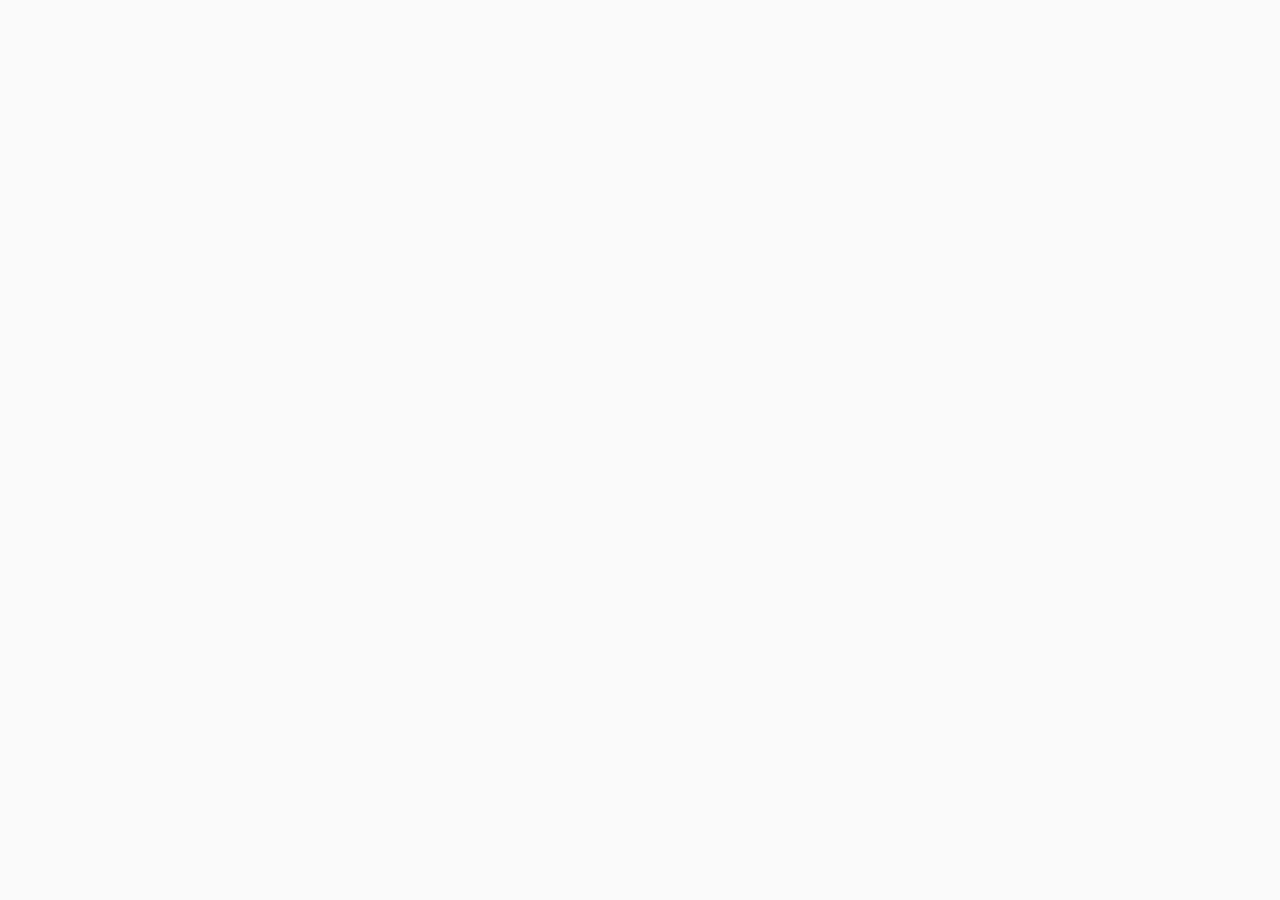
==== commit 53824a06: "render deploy swagger" ====
--- a/web/swagger-ui/index.html
+++ b/web/swagger-ui/index.html
@@ -5,9 +5,9 @@
   <meta name="viewport" content="width=device-width, initial-scale=1" />
   <meta name="theme-color" content="#5b4bff" />
   <title>EmiteAI API — Documentação Swagger</title>
-  <link rel="stylesheet" type="text/css" href="swagger-ui.css" />
-  <link rel="icon" type="image/png" href="favicon-32x32.png" sizes="32x32" />
-  <link rel="icon" type="image/png" href="favicon-16x16.png" sizes="16x16" />
+  <link rel="stylesheet" type="text/css" href="/api/swagger-ui/swagger-ui.css" />
+  <link rel="icon" type="image/png" href="/api/swagger-ui/favicon-32x32.png" sizes="32x32" />
+  <link rel="icon" type="image/png" href="/api/swagger-ui/favicon-16x16.png" sizes="16x16" />
   <style>
     html { box-sizing: border-box; -webkit-font-smoothing: antialiased; -moz-osx-font-smoothing: grayscale; }
     *, *:before, *:after { box-sizing: inherit; }
@@ -17,9 +17,9 @@
 </head>
 <body>
   <div id="swagger-ui"></div>
-  <script src="swagger-ui-bundle.js"></script>
-  <script src="swagger-ui-standalone-preset.js"></script>
-  <script src="swagger-initializer.js"></script>
+  <script src="/api/swagger-ui/swagger-ui-bundle.js"></script>
+  <script src="/api/swagger-ui/swagger-ui-standalone-preset.js"></script>
+  <script src="/api/swagger-ui/swagger-initializer.js"></script>
   <script>
     window.onload = function() {
       const ui = SwaggerUIBundle({
